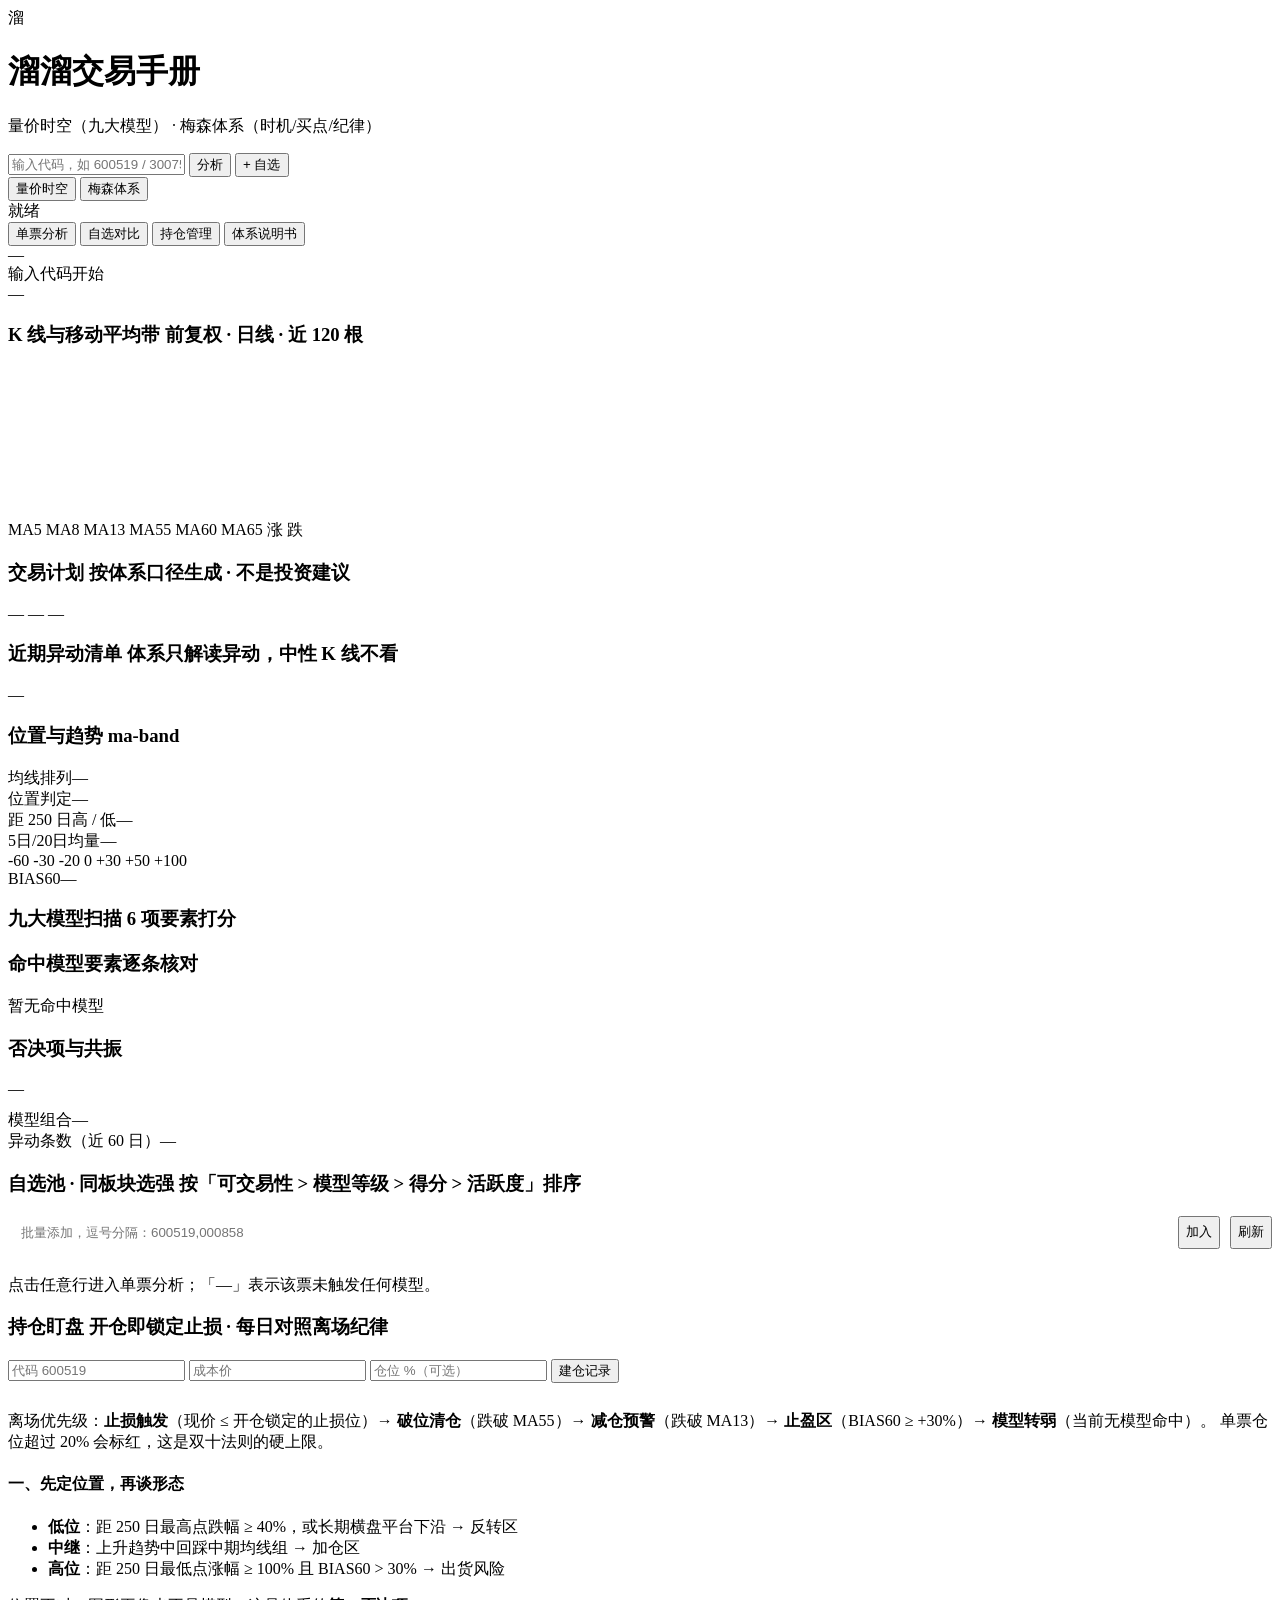
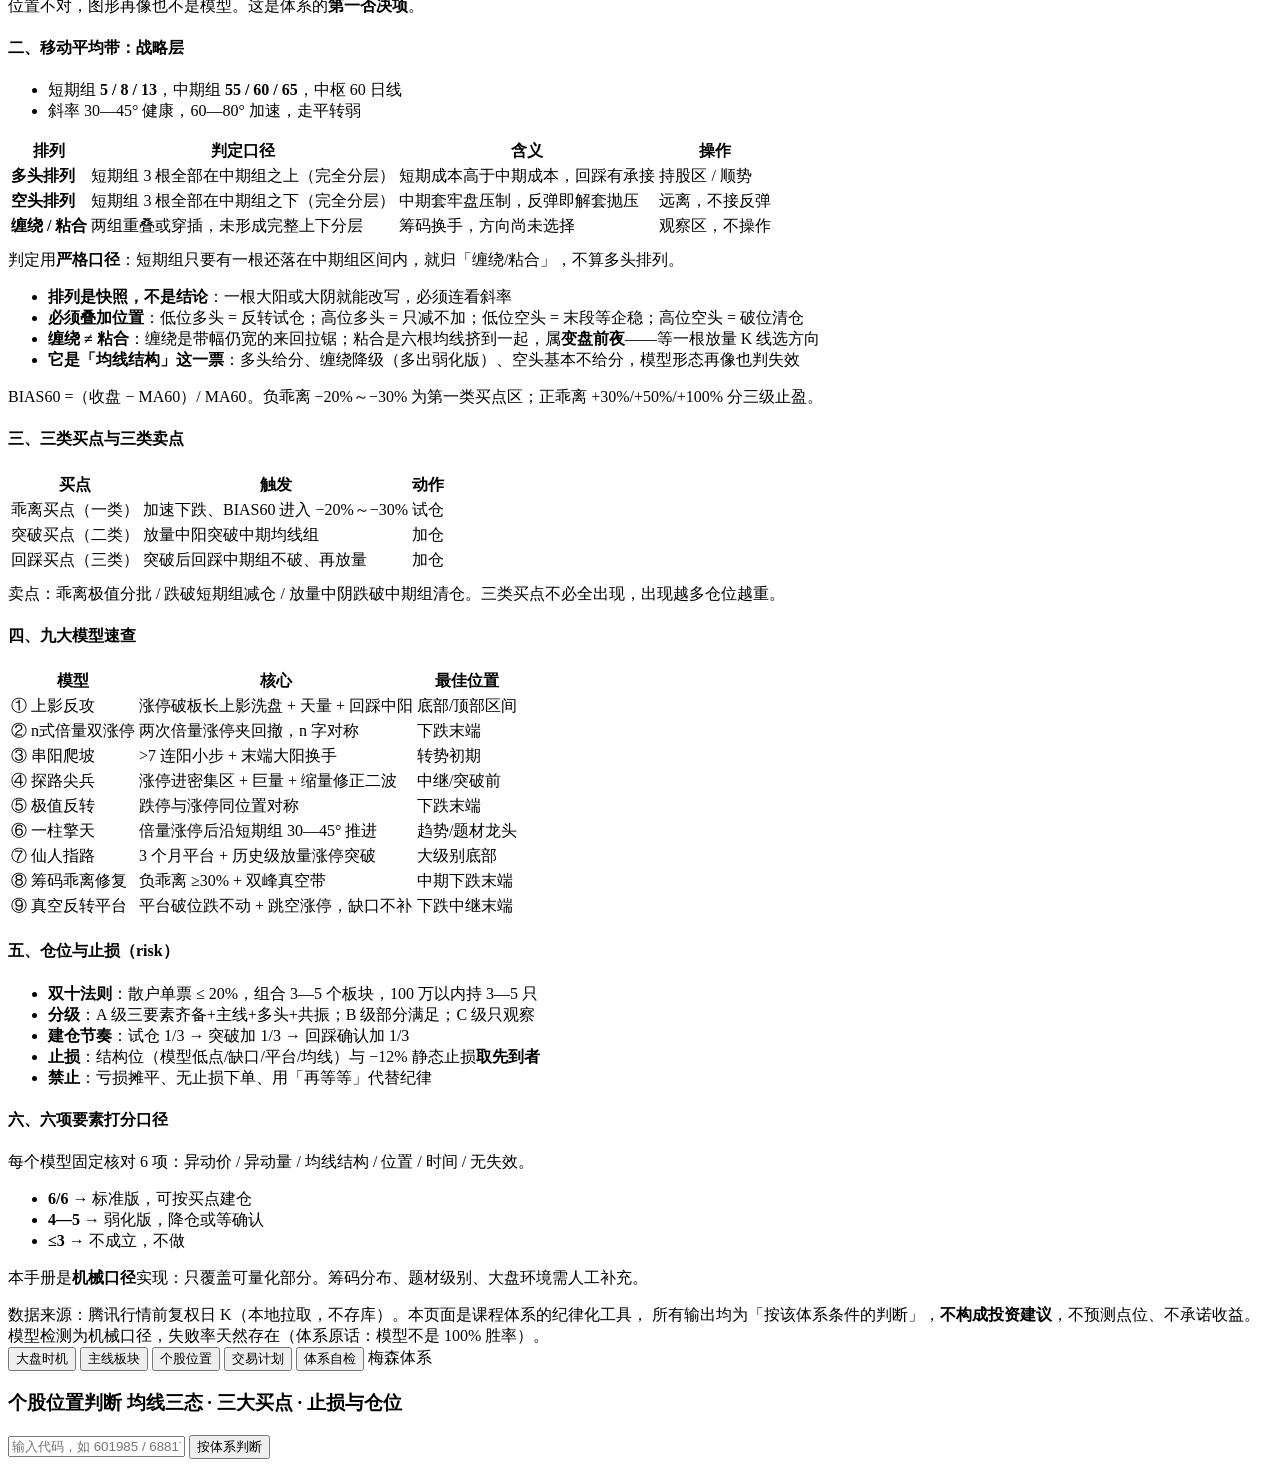
==== dashboard/web/index.html @ 717533e3 "feat(dashboard): 梅森体系网页看板并整合进量价时空看板 - dashboard/ms_engine.py：指数时机/板块持续性/个股位置/计划触发器引擎 - server.py：新增 " ====
<!DOCTYPE html>
<html lang="zh-CN">
<head>
<meta charset="utf-8">
<meta name="viewport" content="width=device-width, initial-scale=1">
<title>溜溜交易手册</title>
<link rel="stylesheet" href="/style.css">
<script>window.onerror=function(m){document.title="JSERR: "+m;};window.addEventListener("unhandledrejection",function(e){document.title="JSREJ: "+e.reason;});</script>
</head>
<body>

<header class="topbar">
  <div class="brand">
    <div class="logo">溜</div>
    <div>
      <h1>溜溜交易手册</h1>
      <p>量价时空（九大模型） · 梅森体系（时机/买点/纪律）</p>
    </div>
  </div>
  <div class="search">
    <input id="codeInput" placeholder="输入代码，如 600519 / 300750 / sh601127" autocomplete="off">
    <button class="primary" id="goBtn">分析</button>
    <button class="ghost" id="addBtn" title="加入自选">+ 自选</button>
  </div>
  <div class="sysswitch" id="sysSwitch">
    <button class="active" data-sys="lf">量价时空</button>
    <button data-sys="ms">梅森体系</button>
  </div>
  <div class="status" id="status">就绪</div>
</header>

<nav class="tabs" id="tabsLf">
  <button class="active" data-view="analysis">单票分析</button>
  <button data-view="watchlist">自选对比</button>
  <button data-view="positions">持仓管理</button>
  <button data-view="system">体系说明书</button>
</nav>

<main>
  <!-- ============ 单票分析 ============ -->
  <section class="view active" id="view-analysis">
    <div class="hero" id="hero">
      <div>
        <div class="title" id="heroName">—</div>
        <div class="code" id="heroCode">输入代码开始</div>
      </div>
      <div id="heroBadge"></div>
      <div class="price mono" id="heroPrice">—</div>
      <div class="chg mono" id="heroChg"></div>
    </div>

    <div class="grid">
      <div class="col">
        <div class="card">
          <h3>K 线与移动平均带 <span class="tag">前复权 · 日线 · 近 120 根</span></h3>
          <div id="chartWrap">
            <canvas id="chart"></canvas>
            <div id="tooltip"></div>
          </div>
          <div class="legend">
            <span><i style="background:#f6c85f"></i>MA5</span>
            <span><i style="background:#e879f9"></i>MA8</span>
            <span><i style="background:#60a5fa"></i>MA13</span>
            <span><i style="background:#34d399"></i>MA55</span>
            <span><i style="background:#fb923c"></i>MA60</span>
            <span><i style="background:#a78bfa"></i>MA65</span>
            <span><i style="background:#f04438"></i>涨</span>
            <span><i style="background:#12b76a"></i>跌</span>
          </div>
        </div>

        <div class="card">
          <h3>交易计划 <span class="tag">按体系口径生成 · 不是投资建议</span></h3>
          <div class="plan-hero">
            <span class="big" id="planDecision">—</span>
            <span class="badge dim" id="planGrade">—</span>
            <span class="badge dim" id="planLevel">—</span>
            <span class="empty-note" id="planReason" style="margin-left:auto;font-size:11.5px"></span>
          </div>
          <div class="plan-rows" id="planRows"></div>
          <div style="margin-top:12px" class="veto" id="planNote"></div>
        </div>

        <div class="card">
          <h3>近期异动清单 <span class="tag">体系只解读异动，中性 K 线不看</span></h3>
          <div id="eventList" class="empty-note">—</div>
        </div>
      </div>

      <div class="col">
        <div class="card">
          <h3>位置与趋势 <span class="tag">ma-band</span></h3>
          <div class="kv"><span>均线排列</span><span id="kvTrend">—</span></div>
          <div class="kv"><span>位置判定</span><span id="kvPos">—</span></div>
          <div class="kv"><span>距 250 日高 / 低</span><span id="kvRange" class="mono">—</span></div>
          <div class="kv"><span>5日/20日均量</span><span id="kvVol" class="mono">—</span></div>
          <div class="gauge">
            <div class="track"><div class="needle" id="biasNeedle" data-v="—"></div></div>
            <div class="marks">
              <span style="left:0%">-60</span>
              <span style="left:18.75%">-30</span>
              <span style="left:25%">-20</span>
              <span style="left:37.5%">0</span>
              <span style="left:56.25%">+30</span>
              <span style="left:68.75%">+50</span>
              <span style="left:100%">+100</span>
            </div>
          </div>
          <div class="kv" style="border:none"><span>BIAS60</span><span id="kvBias" class="mono">—</span></div>
        </div>

        <div class="card">
          <h3>九大模型扫描 <span class="tag">6 项要素打分</span></h3>
          <div class="models" id="modelGrid"></div>
        </div>

        <div class="card" id="checksCard">
          <h3>命中模型要素逐条核对</h3>
          <div class="checks" id="checksList"><span class="empty-note">暂无命中模型</span></div>
        </div>

        <div class="card">
          <h3>否决项与共振</h3>
          <div class="veto" id="vetoBox"><span class="empty-note">—</span></div>
          <div style="margin-top:12px" class="kv"><span>模型组合</span><span id="kvCombo" style="font-weight:500">—</span></div>
          <div class="kv"><span>异动条数（近 60 日）</span><span id="kvEvents" class="mono">—</span></div>
        </div>
      </div>
    </div>

  </section>

  <!-- ============ 自选对比 ============ -->
  <section class="view" id="view-watchlist">
    <div class="card">
      <h3>自选池 · 同板块选强 <span class="tag">按「可交易性 &gt; 模型等级 &gt; 得分 &gt; 活跃度」排序</span></h3>
      <div style="display:flex;gap:10px;margin-bottom:14px;flex-wrap:wrap">
        <input id="wlInput" placeholder="批量添加，逗号分隔：600519,000858" style="flex:1;min-width:240px;background:var(--bg2);border:1px solid var(--line);color:var(--txt);padding:9px 13px;border-radius:9px">
        <button id="wlAddBtn">加入</button>
        <button id="wlRefresh">刷新</button>
      </div>
      <div style="overflow-x:auto"><table class="wl" id="wlTable"></table></div>
      <p class="empty-note" style="margin-top:12px">点击任意行进入单票分析；「—」表示该票未触发任何模型。</p>
    </div>
  </section>

  <!-- ============ 持仓管理 ============ -->
  <section class="view" id="view-positions">
    <div class="card">
      <h3>持仓盯盘 <span class="tag">开仓即锁定止损 · 每日对照离场纪律</span></h3>
      <div class="pos-summary" id="posSummary"></div>
      <div class="pos-form">
        <input id="posCode" placeholder="代码 600519">
        <input id="posCost" placeholder="成本价" inputmode="decimal">
        <input id="posWeight" placeholder="仓位 %（可选）" inputmode="decimal">
        <button class="primary" id="posAdd">建仓记录</button>
      </div>
      <div style="overflow-x:auto;margin-top:14px"><table class="wl" id="posTable"></table></div>
      <p class="empty-note" style="margin-top:14px">
        离场优先级：<b>止损触发</b>（现价 ≤ 开仓锁定的止损位）→ <b>破位清仓</b>（跌破 MA55）→
        <b>减仓预警</b>（跌破 MA13）→ <b>止盈区</b>（BIAS60 ≥ +30%）→ <b>模型转弱</b>（当前无模型命中）。
        单票仓位超过 20% 会标红，这是双十法则的硬上限。
      </p>
    </div>
  </section>

  <!-- ============ 体系说明 ============ -->
  <section class="view sys" id="view-system">
    <div class="sys-grid">
      <div class="card">
        <h4>一、先定位置，再谈形态</h4>
        <ul>
          <li><b>低位</b>：距 250 日最高点跌幅 ≥ 40%，或长期横盘平台下沿 → 反转区</li>
          <li><b>中继</b>：上升趋势中回踩中期均线组 → 加仓区</li>
          <li><b>高位</b>：距 250 日最低点涨幅 ≥ 100% 且 BIAS60 &gt; 30% → 出货风险</li>
        </ul>
        <p>位置不对，图形再像也不是模型。这是体系的<b>第一否决项</b>。</p>
      </div>

      <div class="card">
        <h4>二、移动平均带：战略层</h4>
        <ul>
          <li>短期组 <b>5 / 8 / 13</b>，中期组 <b>55 / 60 / 65</b>，中枢 60 日线</li>
          <li>斜率 30—45° 健康，60—80° 加速，走平转弱</li>
        </ul>
        <table style="margin-top:10px">
          <tr><th>排列</th><th>判定口径</th><th>含义</th><th>操作</th></tr>
          <tr><td><b>多头排列</b></td><td>短期组 3 根全部在中期组之上（完全分层）</td><td>短期成本高于中期成本，回踩有承接</td><td>持股区 / 顺势</td></tr>
          <tr><td><b>空头排列</b></td><td>短期组 3 根全部在中期组之下（完全分层）</td><td>中期套牢盘压制，反弹即解套抛压</td><td>远离，不接反弹</td></tr>
          <tr><td><b>缠绕 / 粘合</b></td><td>两组重叠或穿插，未形成完整上下分层</td><td>筹码换手，方向尚未选择</td><td>观察区，不操作</td></tr>
        </table>
        <p style="margin-top:10px">判定用<b>严格口径</b>：短期组只要有一根还落在中期组区间内，就归「缠绕/粘合」，不算多头排列。</p>
        <ul style="margin-top:8px">
          <li><b>排列是快照，不是结论</b>：一根大阳或大阴就能改写，必须连看斜率</li>
          <li><b>必须叠加位置</b>：低位多头 = 反转试仓；高位多头 = 只减不加；低位空头 = 末段等企稳；高位空头 = 破位清仓</li>
          <li><b>缠绕 ≠ 粘合</b>：缠绕是带幅仍宽的来回拉锯；粘合是六根均线挤到一起，属<b>变盘前夜</b>——等一根放量 K 线选方向</li>
          <li><b>它是「均线结构」这一票</b>：多头给分、缠绕降级（多出弱化版）、空头基本不给分，模型形态再像也判失效</li>
        </ul>
        <p>BIAS60 =（收盘 − MA60）/ MA60。负乖离 −20%～−30% 为第一类买点区；正乖离 +30%/+50%/+100% 分三级止盈。</p>
      </div>

      <div class="card">
        <h4>三、三类买点与三类卖点</h4>
        <table>
          <tr><th>买点</th><th>触发</th><th>动作</th></tr>
          <tr><td>乖离买点（一类）</td><td>加速下跌、BIAS60 进入 −20%～−30%</td><td>试仓</td></tr>
          <tr><td>突破买点（二类）</td><td>放量中阳突破中期均线组</td><td>加仓</td></tr>
          <tr><td>回踩买点（三类）</td><td>突破后回踩中期组不破、再放量</td><td>加仓</td></tr>
        </table>
        <p style="margin-top:10px">卖点：乖离极值分批 / 跌破短期组减仓 / 放量中阴跌破中期组清仓。三类买点不必全出现，出现越多仓位越重。</p>
      </div>

      <div class="card">
        <h4>四、九大模型速查</h4>
        <table>
          <tr><th>模型</th><th>核心</th><th>最佳位置</th></tr>
          <tr><td>① 上影反攻</td><td>涨停破板长上影洗盘 + 天量 + 回踩中阳</td><td>底部/顶部区间</td></tr>
          <tr><td>② n式倍量双涨停</td><td>两次倍量涨停夹回撤，n 字对称</td><td>下跌末端</td></tr>
          <tr><td>③ 串阳爬坡</td><td>&gt;7 连阳小步 + 末端大阳换手</td><td>转势初期</td></tr>
          <tr><td>④ 探路尖兵</td><td>涨停进密集区 + 巨量 + 缩量修正二波</td><td>中继/突破前</td></tr>
          <tr><td>⑤ 极值反转</td><td>跌停与涨停同位置对称</td><td>下跌末端</td></tr>
          <tr><td>⑥ 一柱擎天</td><td>倍量涨停后沿短期组 30—45° 推进</td><td>趋势/题材龙头</td></tr>
          <tr><td>⑦ 仙人指路</td><td>3 个月平台 + 历史级放量涨停突破</td><td>大级别底部</td></tr>
          <tr><td>⑧ 筹码乖离修复</td><td>负乖离 ≥30% + 双峰真空带</td><td>中期下跌末端</td></tr>
          <tr><td>⑨ 真空反转平台</td><td>平台破位跌不动 + 跳空涨停，缺口不补</td><td>下跌中继末端</td></tr>
        </table>
      </div>

      <div class="card">
        <h4>五、仓位与止损（risk）</h4>
        <ul>
          <li><b>双十法则</b>：散户单票 ≤ 20%，组合 3—5 个板块，100 万以内持 3—5 只</li>
          <li><b>分级</b>：A 级三要素齐备+主线+多头+共振；B 级部分满足；C 级只观察</li>
          <li><b>建仓节奏</b>：试仓 1/3 → 突破加 1/3 → 回踩确认加 1/3</li>
          <li><b>止损</b>：结构位（模型低点/缺口/平台/均线）与 −12% 静态止损<b>取先到者</b></li>
          <li><b>禁止</b>：亏损摊平、无止损下单、用「再等等」代替纪律</li>
        </ul>
      </div>

      <div class="card">
        <h4>六、六项要素打分口径</h4>
        <p>每个模型固定核对 6 项：异动价 / 异动量 / 均线结构 / 位置 / 时间 / 无失效。</p>
        <ul>
          <li><b>6/6</b> → 标准版，可按买点建仓</li>
          <li><b>4—5</b> → 弱化版，降仓或等确认</li>
          <li><b>≤3</b> → 不成立，不做</li>
        </ul>
        <p style="margin-top:10px">本手册是<b>机械口径</b>实现：只覆盖可量化部分。筹码分布、题材级别、大盘环境需人工补充。</p>
      </div>
    </div>

    <div class="foot">
      数据来源：腾讯行情前复权日 K（本地拉取，不存库）。本页面是课程体系的纪律化工具，
      所有输出均为「按该体系条件的判断」，<b>不构成投资建议</b>，不预测点位、不承诺收益。
      模型检测为机械口径，失败率天然存在（体系原话：模型不是 100% 胜率）。
    </div>
  </section>

  <!-- ============ 梅森交易体系 ============ -->
  <div id="msRoot" class="hidden">
    <nav class="tabs" id="msTabs">
      <button class="active" data-ms="timing">大盘时机</button>
      <button data-ms="sectors">主线板块</button>
      <button data-ms="stock">个股位置</button>
      <button data-ms="plan">交易计划</button>
      <button data-ms="check">体系自检</button>
      <span class="msstatus" id="msStatus">梅森体系</span>
    </nav>

    <section class="msview active" id="msview-timing">
      <div id="msTimingBody"></div>
    </section>

    <section class="msview" id="msview-sectors">
      <div id="msSectorsBody"></div>
    </section>

    <section class="msview" id="msview-stock">
      <div class="card">
        <h3>个股位置判断 <span class="tag">均线三态 · 三大买点 · 止损与仓位</span></h3>
        <div class="mssearch">
          <input id="msCode" placeholder="输入代码，如 601985 / 688172 / sh600519" autocomplete="off">
          <button class="primary" id="msGoBtn">按体系判断</button>
        </div>
      </div>
      <div id="msStockBody"></div>
    </section>

    <section class="msview" id="msview-plan">
      <div id="msPlanBody"></div>
    </section>

    <section class="msview" id="msview-check">
      <div id="msCheckBody"></div>
    </section>
  </div>
</main>

<div class="toast" id="toast"></div>
<script src="/app.js"></script>
<script src="/ms.js"></script>
</body>
</html>
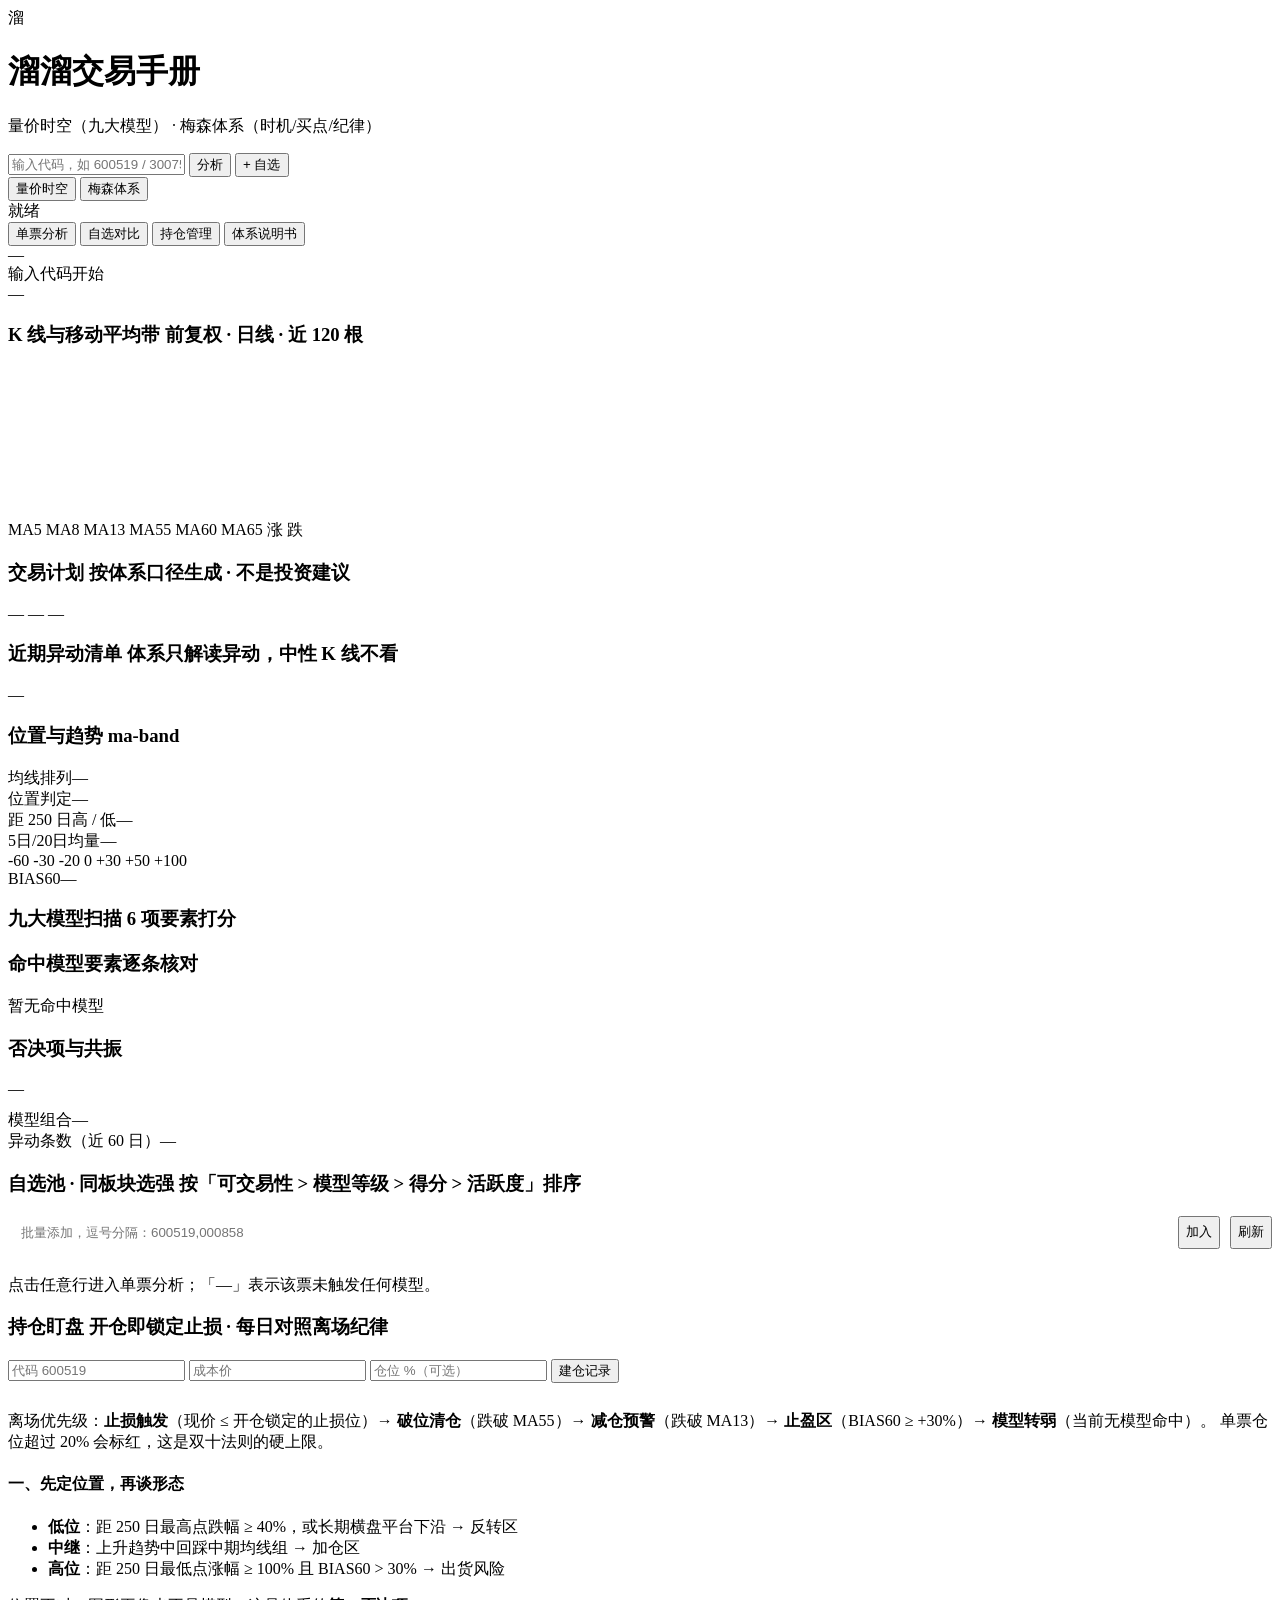
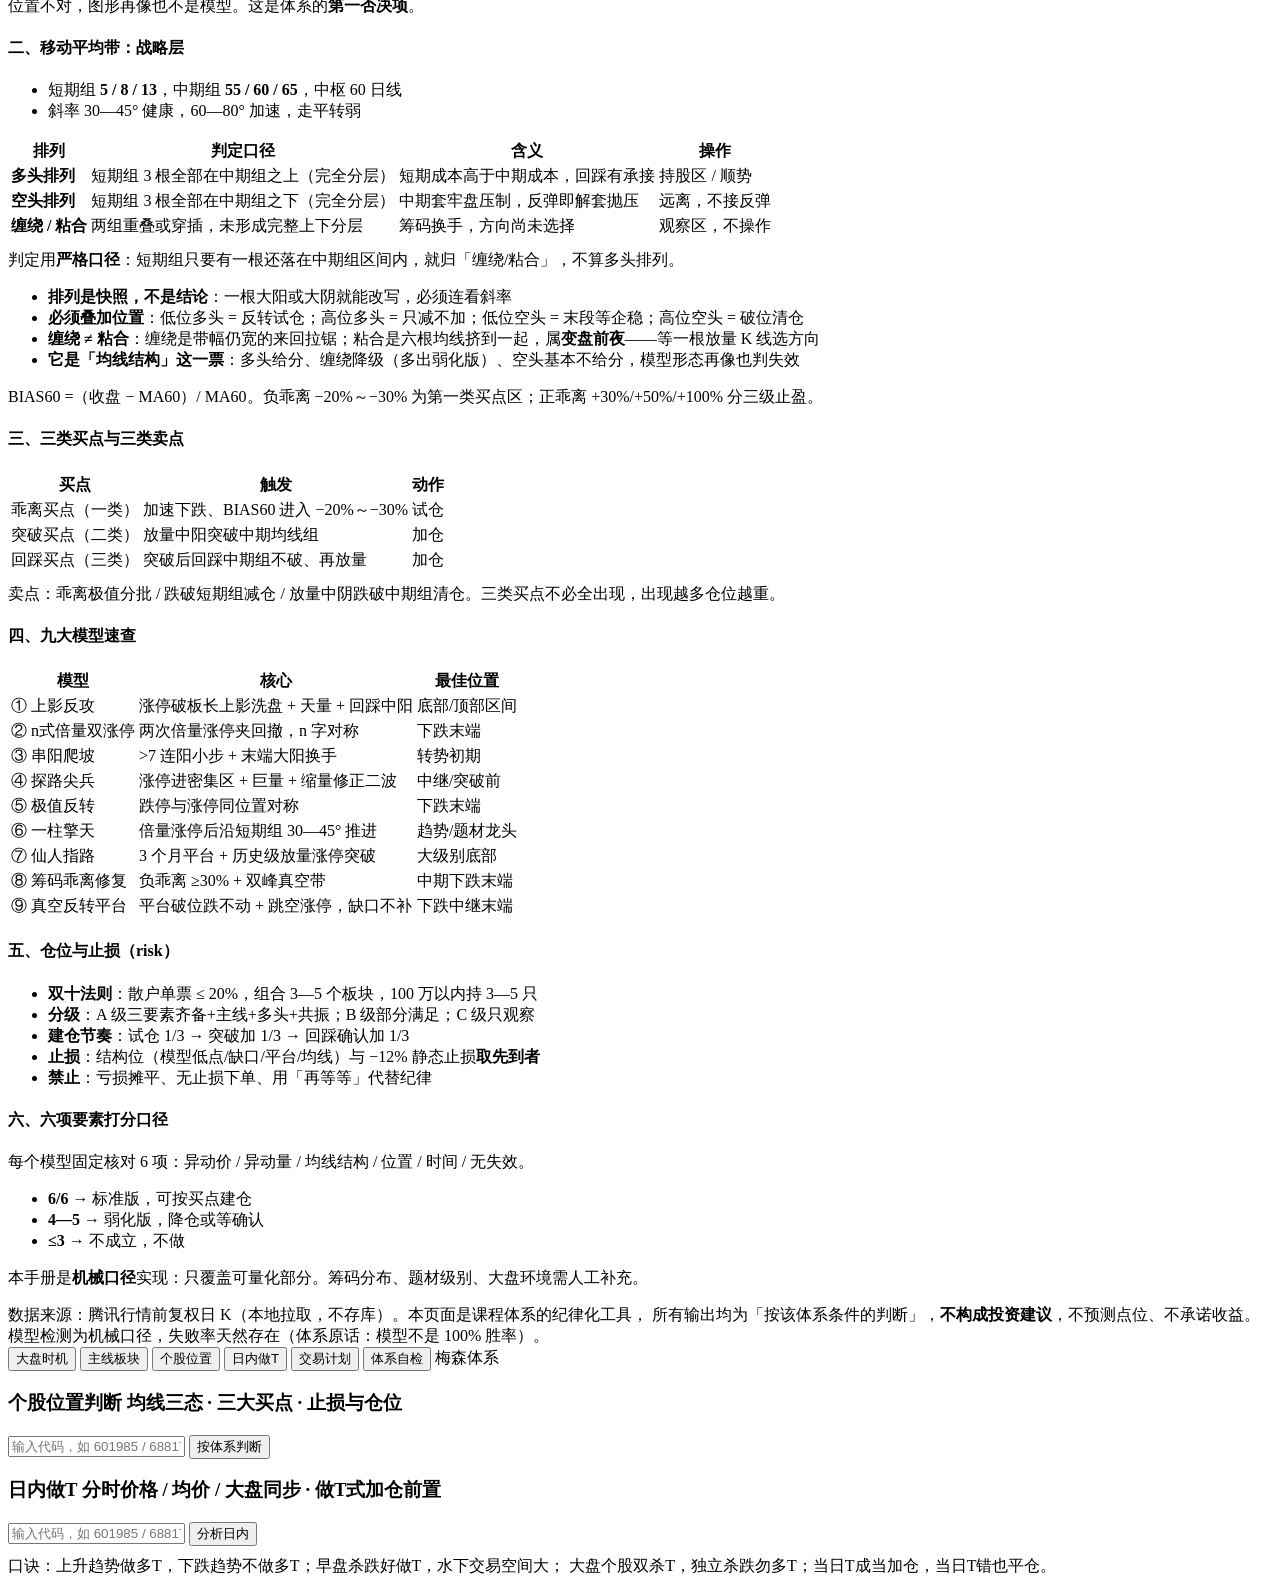
==== commit 301dd27e: "feat(dashboard): 新增「日内做T」页（分时 + 急涨急跌 + 做T式加仓前置） - ms_engine.intraday()：腾讯分时 + 上证分时对齐，算均价/量比/日内位置 - 信" ====
--- a/dashboard/web/index.html
+++ b/dashboard/web/index.html
@@ -262,6 +262,7 @@
       <button class="active" data-ms="timing">大盘时机</button>
       <button data-ms="sectors">主线板块</button>
       <button data-ms="stock">个股位置</button>
+      <button data-ms="intraday">日内做T</button>
       <button data-ms="plan">交易计划</button>
       <button data-ms="check">体系自检</button>
       <span class="msstatus" id="msStatus">梅森体系</span>
@@ -284,6 +285,21 @@
         </div>
       </div>
       <div id="msStockBody"></div>
+    </section>
+
+    <section class="msview" id="msview-intraday">
+      <div class="card">
+        <h3>日内做T <span class="tag">分时价格 / 均价 / 大盘同步 · 做T式加仓前置</span></h3>
+        <div class="mssearch">
+          <input id="msTCode" placeholder="输入代码，如 601985 / 688172" autocomplete="off">
+          <button class="primary" id="msTGo">分析日内</button>
+        </div>
+        <div class="empty-note" style="margin-top:10px">
+          口诀：上升趋势做多T，下跌趋势不做多T；早盘杀跌好做T，水下交易空间大；
+          大盘个股双杀T，独立杀跌勿多T；当日T成当加仓，当日T错也平仓。
+        </div>
+      </div>
+      <div id="msTBody"></div>
     </section>
 
     <section class="msview" id="msview-plan">
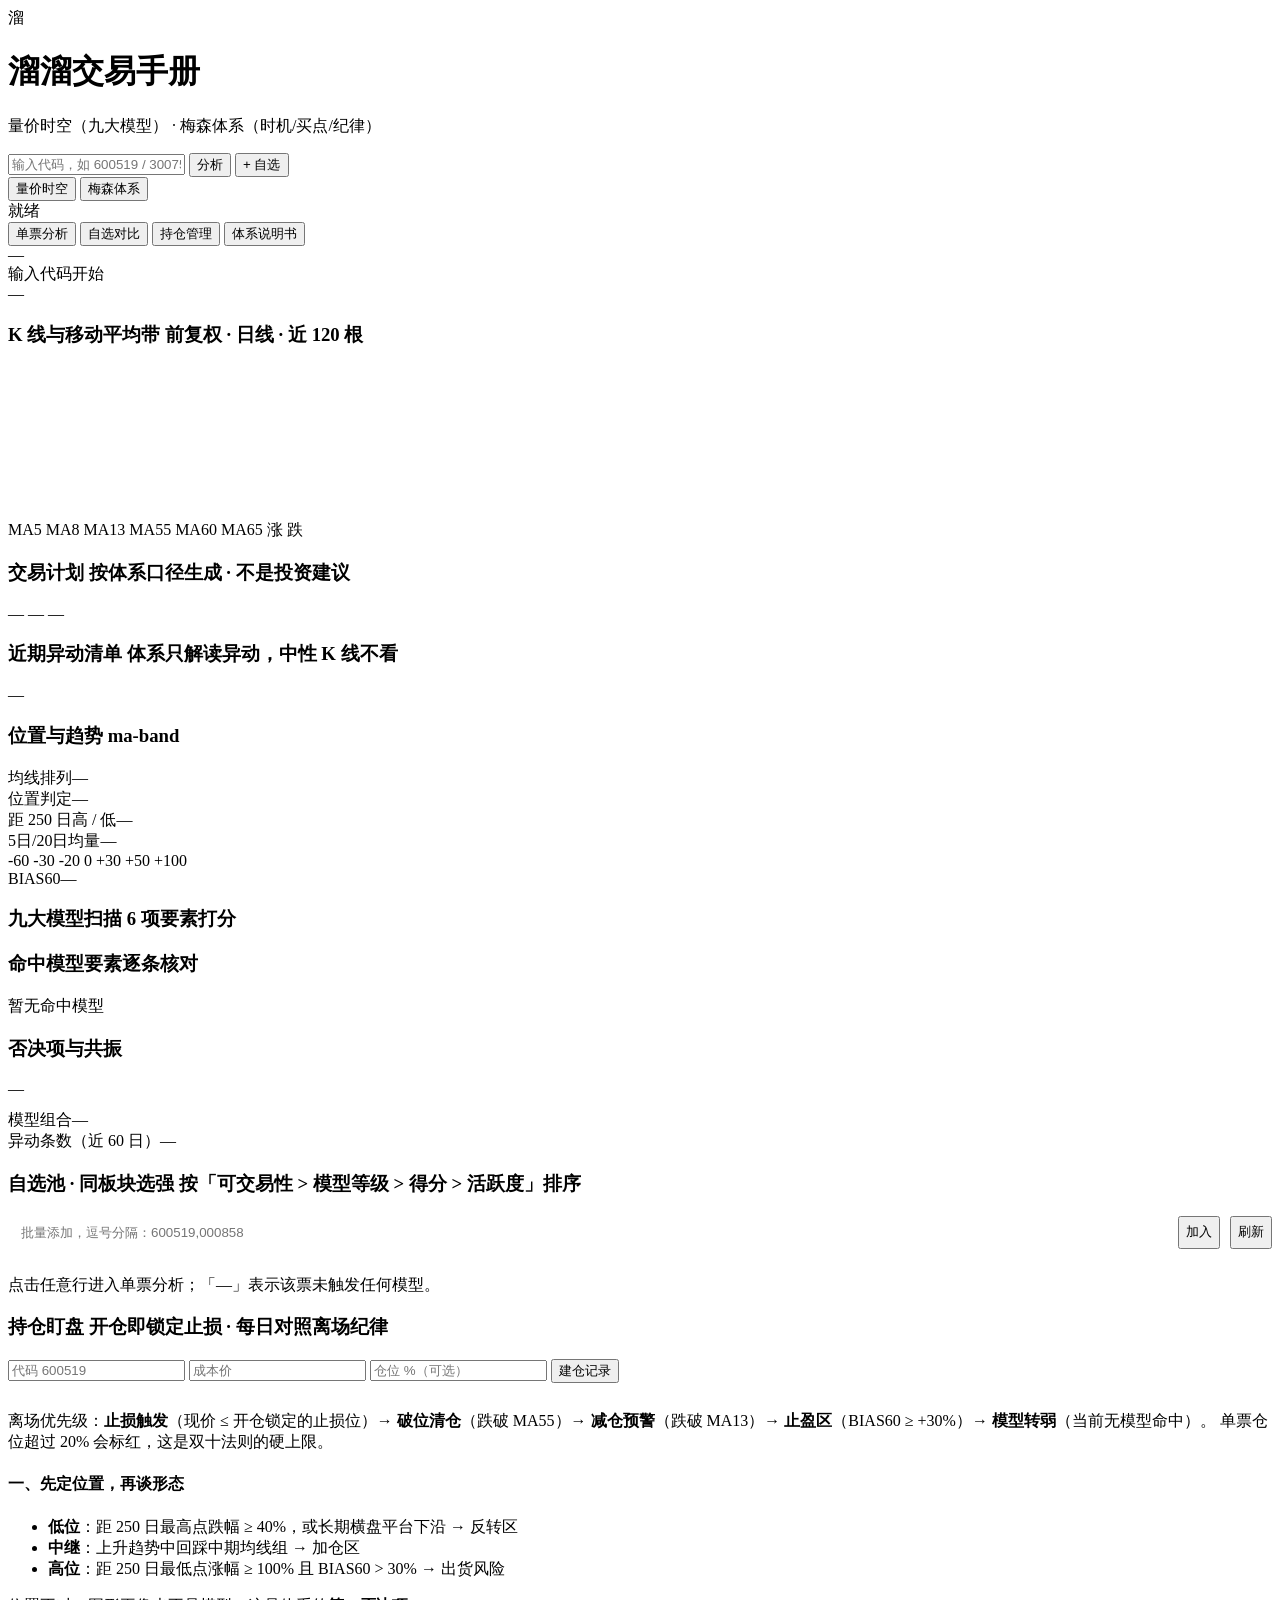
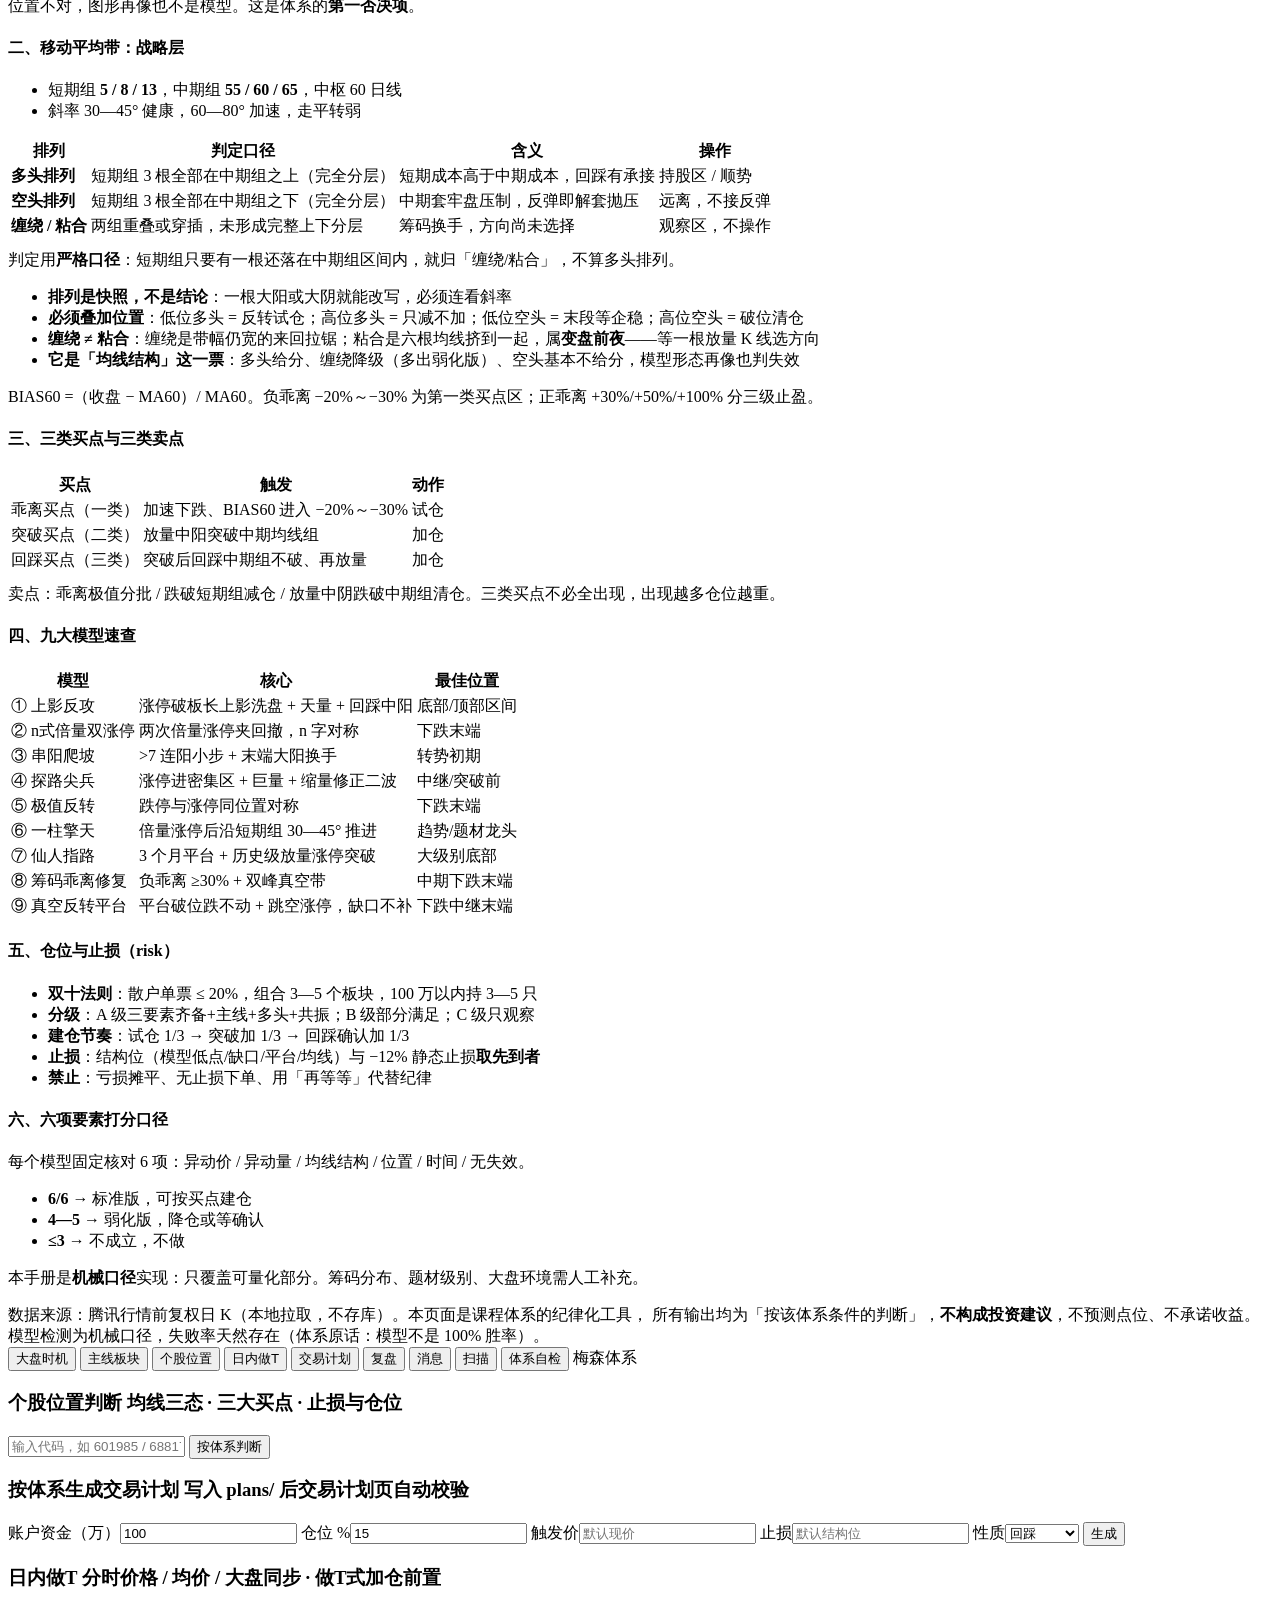
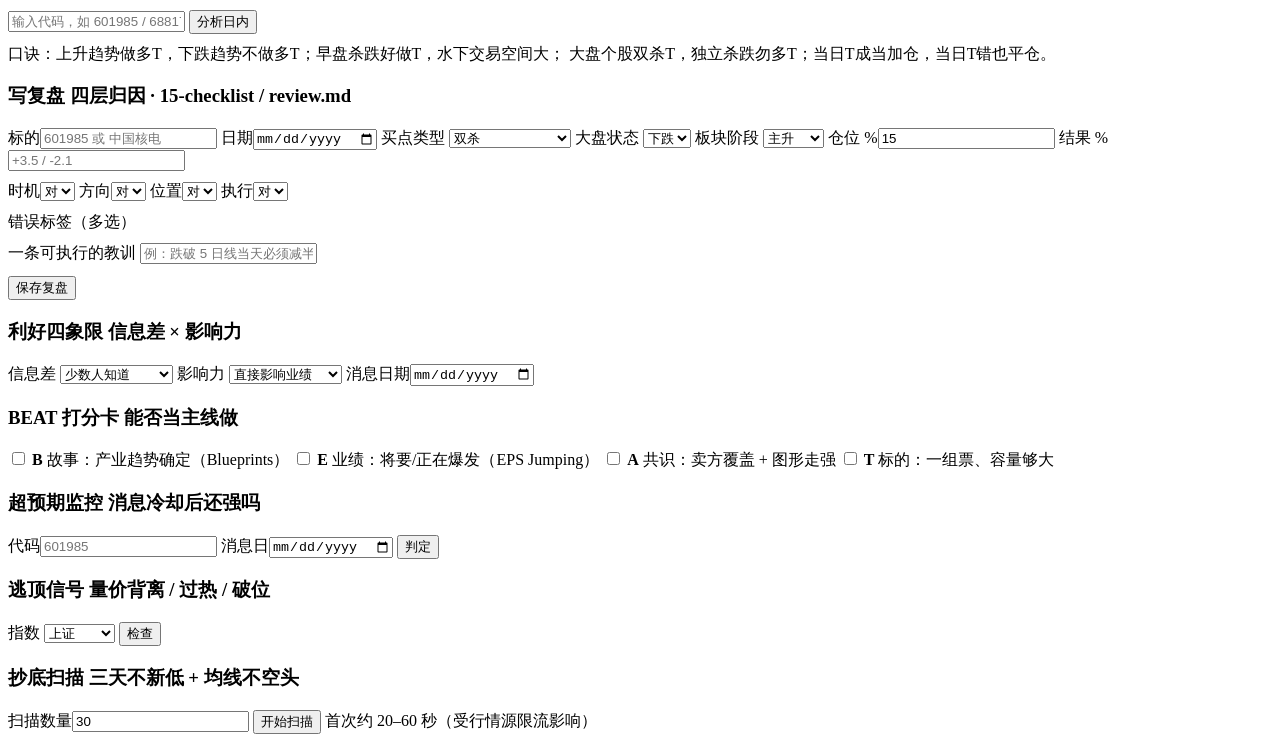
==== commit 0ad1c7ce: "feat(dashboard): 复盘闭环 + 消息工具 + 扫描 + 计划生成（A1/A2/D1-D3/E1-E3/F1） A1 复盘表单落库：标的/日期/买点/大盘/板块阶段/仓位/结果/四层归因" ====
--- a/dashboard/web/index.html
+++ b/dashboard/web/index.html
@@ -264,6 +264,9 @@
       <button data-ms="stock">个股位置</button>
       <button data-ms="intraday">日内做T</button>
       <button data-ms="plan">交易计划</button>
+      <button data-ms="review">复盘</button>
+      <button data-ms="news">消息</button>
+      <button data-ms="scan">扫描</button>
       <button data-ms="check">体系自检</button>
       <span class="msstatus" id="msStatus">梅森体系</span>
     </nav>
@@ -285,6 +288,18 @@
         </div>
       </div>
       <div id="msStockBody"></div>
+      <div class="card">
+        <h3>按体系生成交易计划 <span class="tag">写入 plans/ 后交易计划页自动校验</span></h3>
+        <div class="mscalc" style="margin-top:8px">
+          <label>账户资金（万）<input id="mpAccount" class="mono" value="100"></label>
+          <label>仓位 %<input id="mpWeight" class="mono" value="15"></label>
+          <label>触发价<input id="mpTrigger" class="mono" placeholder="默认现价"></label>
+          <label>止损<input id="mpStop" class="mono" placeholder="默认结构位"></label>
+          <label>性质<select id="mpKind"><option>回踩</option><option>双杀</option><option>当弱不弱</option><option>形态</option><option>抄底</option></select></label>
+          <button class="primary" id="mpGo" style="align-self:flex-end">生成</button>
+        </div>
+        <div id="mpResult" style="margin-top:12px"></div>
+      </div>
     </section>
 
     <section class="msview" id="msview-intraday">
@@ -306,6 +321,101 @@
       <div id="msPlanBody"></div>
     </section>
 
+
+    <section class="msview" id="msview-review">
+      <div class="card">
+        <h3>写复盘 <span class="tag">四层归因 · 15-checklist / review.md</span></h3>
+        <div class="mscalc" style="margin-top:8px">
+          <label>标的<input id="rvCode" placeholder="601985 或 中国核电"></label>
+          <label>日期<input id="rvDate" type="date"></label>
+          <label>买点类型
+            <select id="rvBuy">
+              <option>双杀</option><option>当弱不弱</option><option>回踩</option>
+              <option>形态</option><option>抄底(三天不新低)</option><option>追高</option>
+            </select></label>
+          <label>大盘状态
+            <select id="rvIdx"><option>上涨</option><option selected>下跌</option><option>震荡</option></select></label>
+          <label>板块阶段
+            <select id="rvPhase"><option>主升</option><option>盘整</option><option>回落</option><option>无板块</option></select></label>
+          <label>仓位 %<input id="rvWeight" class="mono" value="15"></label>
+          <label>结果 %<input id="rvPl" class="mono" placeholder="+3.5 / -2.1"></label>
+        </div>
+        <div class="mscalc" style="margin-top:10px">
+          <label>时机<select id="rvL0"><option>对</option><option>错</option></select></label>
+          <label>方向<select id="rvL1"><option>对</option><option>错</option></select></label>
+          <label>位置<select id="rvL2"><option>对</option><option>错</option></select></label>
+          <label>执行<select id="rvL3"><option>对</option><option>错</option></select></label>
+        </div>
+        <div class="mscalc" style="margin-top:10px">
+          <label style="flex:1">错误标签（多选）
+            <div id="rvTags" class="mstags"></div>
+          </label>
+        </div>
+        <div class="mscalc" style="margin-top:10px">
+          <label style="flex:1">一条可执行的教训
+            <input id="rvLesson" placeholder="例：跌破 5 日线当天必须减半仓" style="max-width:none"></label>
+        </div>
+        <div style="margin-top:12px"><button class="primary" id="rvSave">保存复盘</button></div>
+      </div>
+      <div id="rvStats"></div>
+      <div id="rvList"></div>
+    </section>
+
+    <section class="msview" id="msview-news">
+      <div class="card">
+        <h3>利好四象限 <span class="tag">信息差 × 影响力</span></h3>
+        <div class="mscalc" style="margin-top:8px">
+          <label>信息差
+            <select id="nzGap"><option value="few">少数人知道</option><option value="all">大多数人都知道</option></select></label>
+          <label>影响力
+            <select id="nzImpact"><option value="eps">直接影响业绩</option><option value="mood">只影响行业情绪</option></select></label>
+          <label>消息日期<input id="nzDate" type="date"></label>
+        </div>
+        <div id="nzResult" style="margin-top:12px"></div>
+      </div>
+      <div class="card">
+        <h3>BEAT 打分卡 <span class="tag">能否当主线做</span></h3>
+        <div class="msbeats">
+          <label><input type="checkbox" id="beatB" data-beat="B"> <b>B</b> 故事：产业趋势确定（Blueprints）</label>
+          <label><input type="checkbox" id="beatE" data-beat="E"> <b>E</b> 业绩：将要/正在爆发（EPS Jumping）</label>
+          <label><input type="checkbox" id="beatA" data-beat="A"> <b>A</b> 共识：卖方覆盖 + 图形走强</label>
+          <label><input type="checkbox" id="beatT" data-beat="T"> <b>T</b> 标的：一组票、容量够大</label>
+        </div>
+        <div id="beatResult" style="margin-top:12px"></div>
+      </div>
+      <div class="card">
+        <h3>超预期监控 <span class="tag">消息冷却后还强吗</span></h3>
+        <div class="mscalc" style="margin-top:8px">
+          <label>代码<input id="seCode" placeholder="601985"></label>
+          <label>消息日<input id="seDate" type="date"></label>
+          <button class="primary" id="seGo" style="align-self:flex-end">判定</button>
+        </div>
+        <div id="seResult" style="margin-top:12px"></div>
+      </div>
+    </section>
+
+    <section class="msview" id="msview-scan">
+      <div id="scanSent"></div>
+      <div class="card">
+        <h3>逃顶信号 <span class="tag">量价背离 / 过热 / 破位</span></h3>
+        <div class="mscalc" style="margin-top:8px">
+          <label>指数
+            <select id="tpIdx"><option>上证</option><option>深成</option><option>创业板</option><option>科创50</option><option>沪深300</option></select></label>
+          <button class="ghost" id="tpGo" style="align-self:flex-end">检查</button>
+        </div>
+        <div id="tpResult" style="margin-top:12px"></div>
+      </div>
+      <div class="card">
+        <h3>抄底扫描 <span class="tag">三天不新低 + 均线不空头</span></h3>
+        <div class="mscalc" style="margin-top:8px">
+          <label>扫描数量<input id="bsLimit" class="mono" value="30"></label>
+          <button class="primary" id="bsGo" style="align-self:flex-end">开始扫描</button>
+          <span class="empty-note" style="align-self:center">首次约 20–60 秒（受行情源限流影响）</span>
+        </div>
+        <div id="bsResult" style="margin-top:12px"></div>
+      </div>
+    </section>
+
     <section class="msview" id="msview-check">
       <div id="msCheckBody"></div>
     </section>
@@ -315,5 +425,6 @@
 <div class="toast" id="toast"></div>
 <script src="/app.js"></script>
 <script src="/ms.js"></script>
+<script src="/ms2.js"></script>
 </body>
 </html>
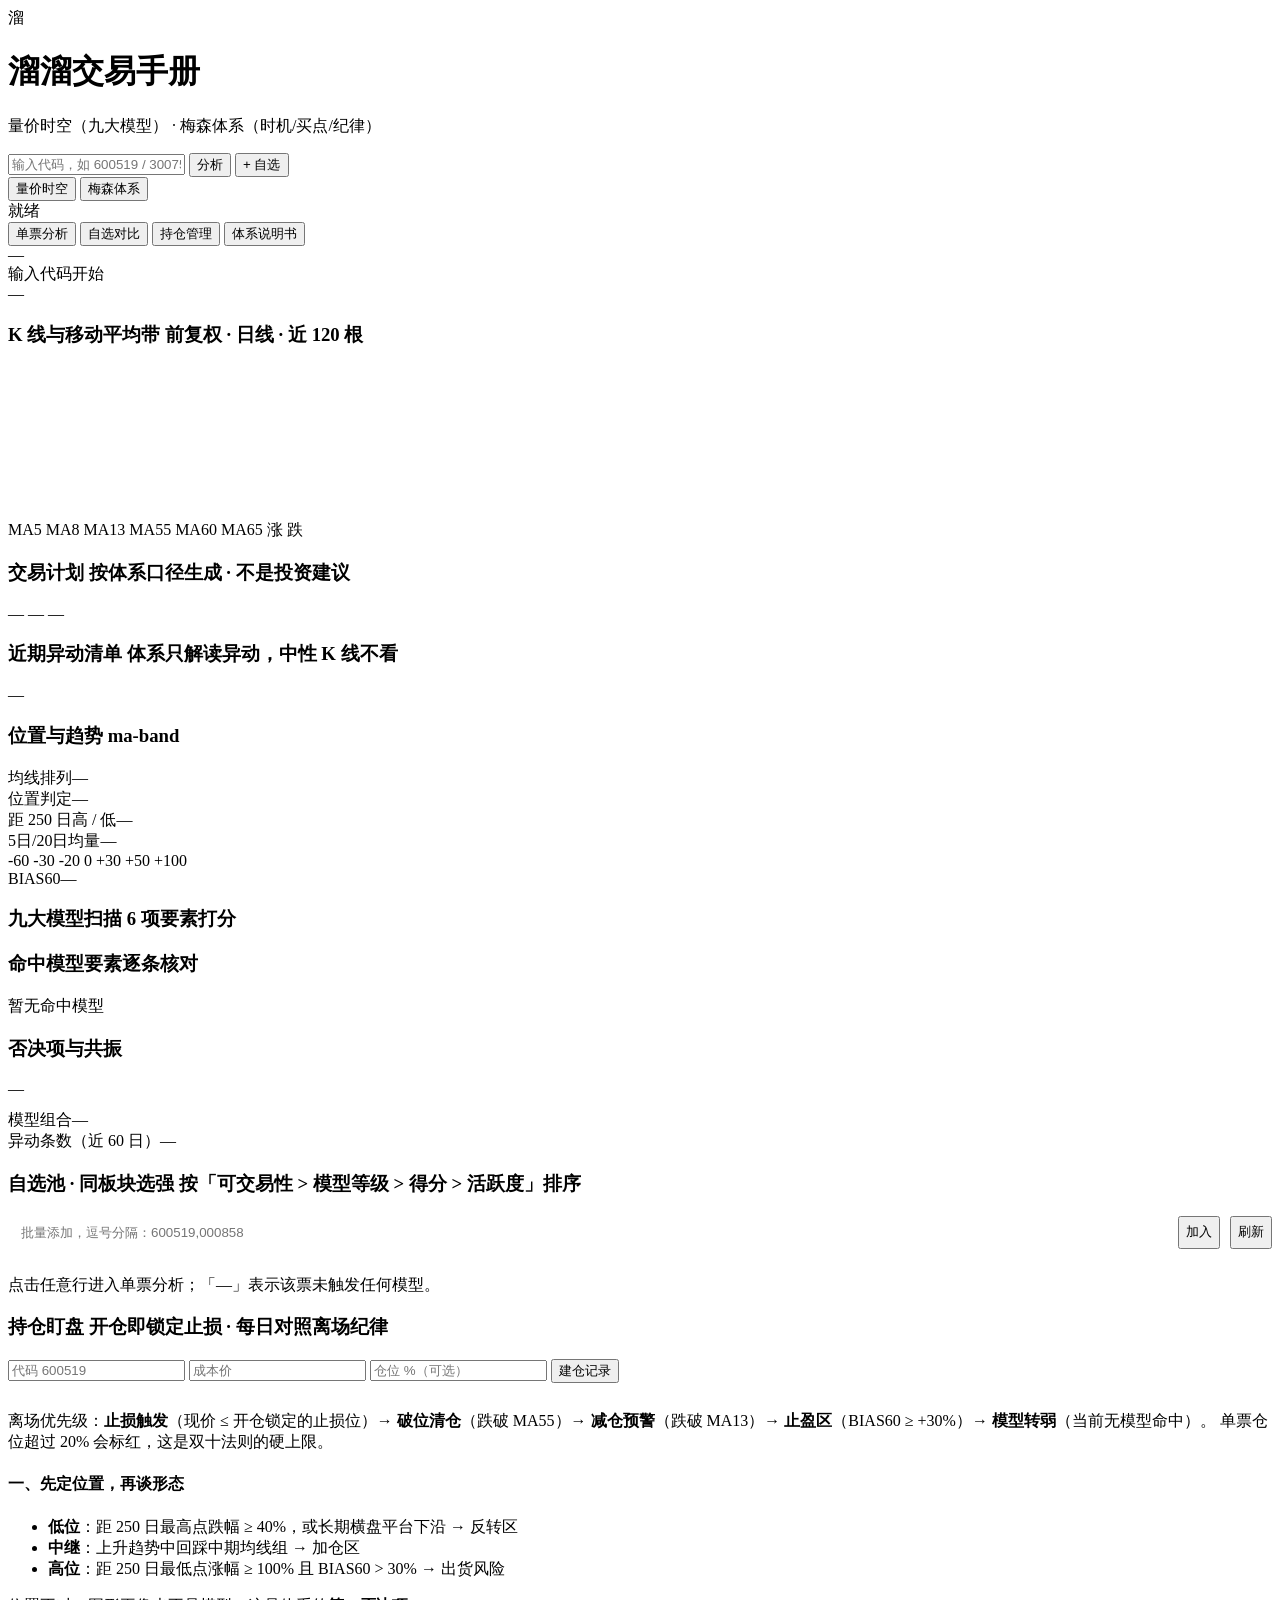
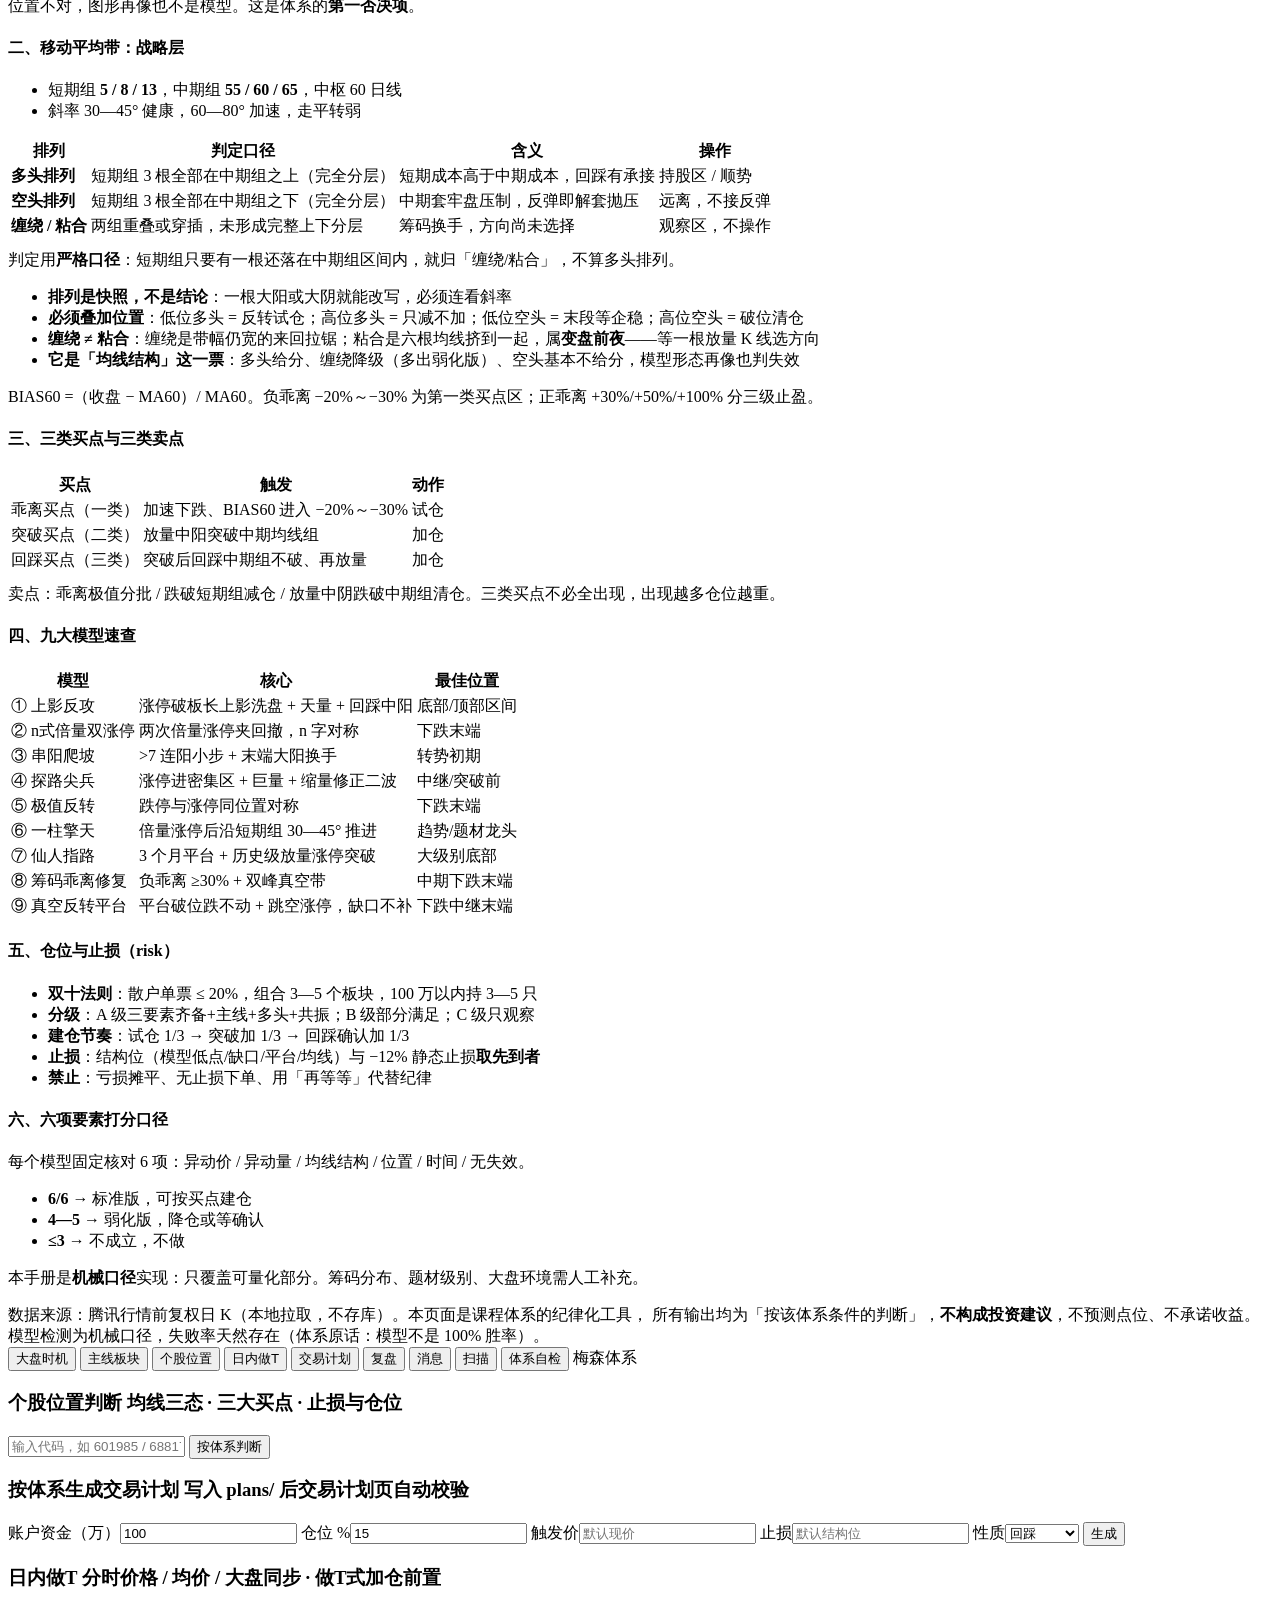
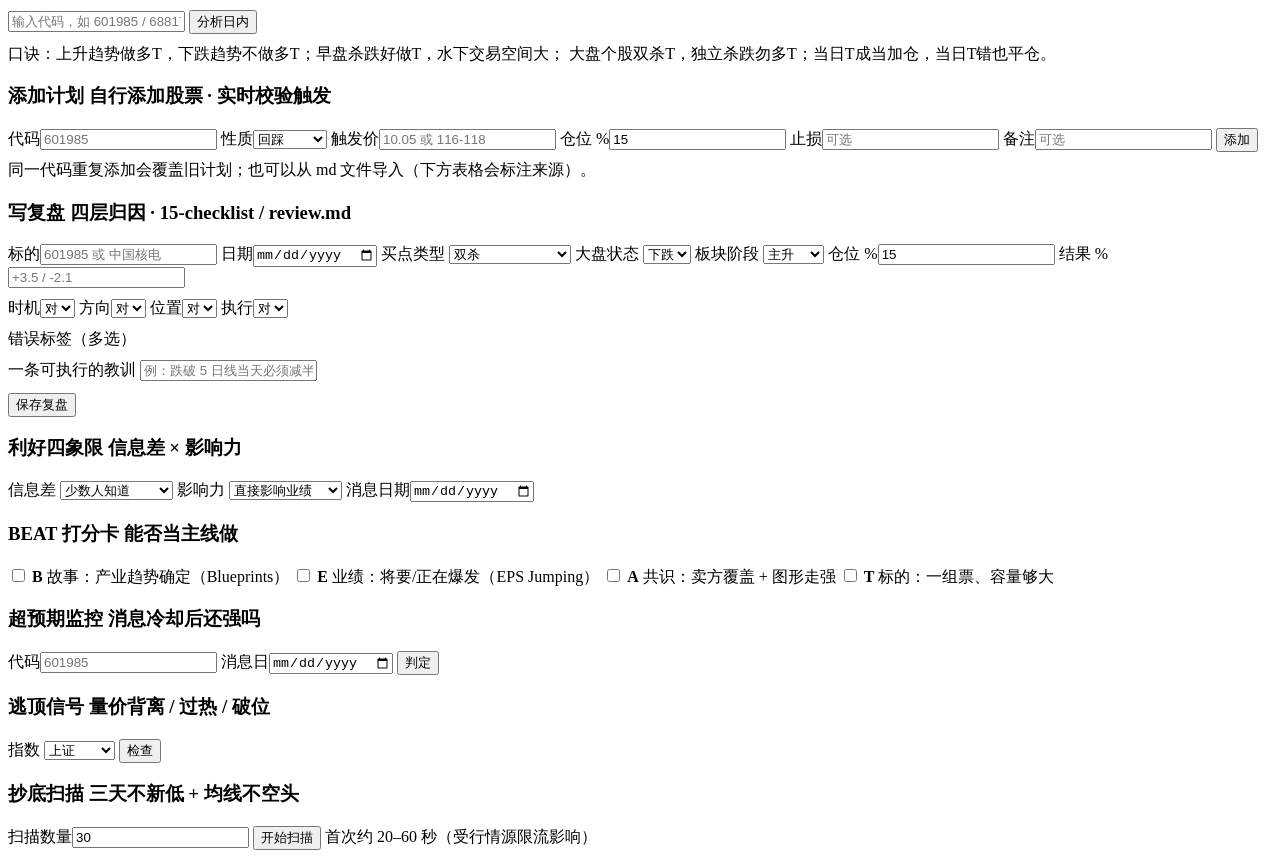
==== commit d6b0afc2: "feat(dashboard): 交易计划改为「自行添加股票」 - 新增 data/ms_plans.json：手动添加（代码/性质/触发价/仓位/止损/备注），同代码覆盖 - 交易计划页：顶部添加表" ====
--- a/dashboard/web/index.html
+++ b/dashboard/web/index.html
@@ -318,6 +318,20 @@
     </section>
 
     <section class="msview" id="msview-plan">
+      <div class="card">
+        <h3>添加计划 <span class="tag">自行添加股票 · 实时校验触发</span></h3>
+        <div class="mscalc" style="margin-top:8px">
+          <label>代码<input id="plCode" placeholder="601985"></label>
+          <label>性质<select id="plKind"><option>回踩</option><option>双杀</option><option>当弱不弱</option>
+            <option>形态</option><option>抄底</option><option>条件单</option></select></label>
+          <label>触发价<input id="plTrigger" placeholder="10.05 或 116-118"></label>
+          <label>仓位 %<input id="plWeight" class="mono" value="15"></label>
+          <label>止损<input id="plStop" placeholder="可选"></label>
+          <label>备注<input id="plNote" placeholder="可选"></label>
+          <button class="primary" id="plAdd" style="align-self:flex-end">添加</button>
+        </div>
+        <div class="empty-note" style="margin-top:8px">同一代码重复添加会覆盖旧计划；也可以从 md 文件导入（下方表格会标注来源）。</div>
+      </div>
       <div id="msPlanBody"></div>
     </section>
 
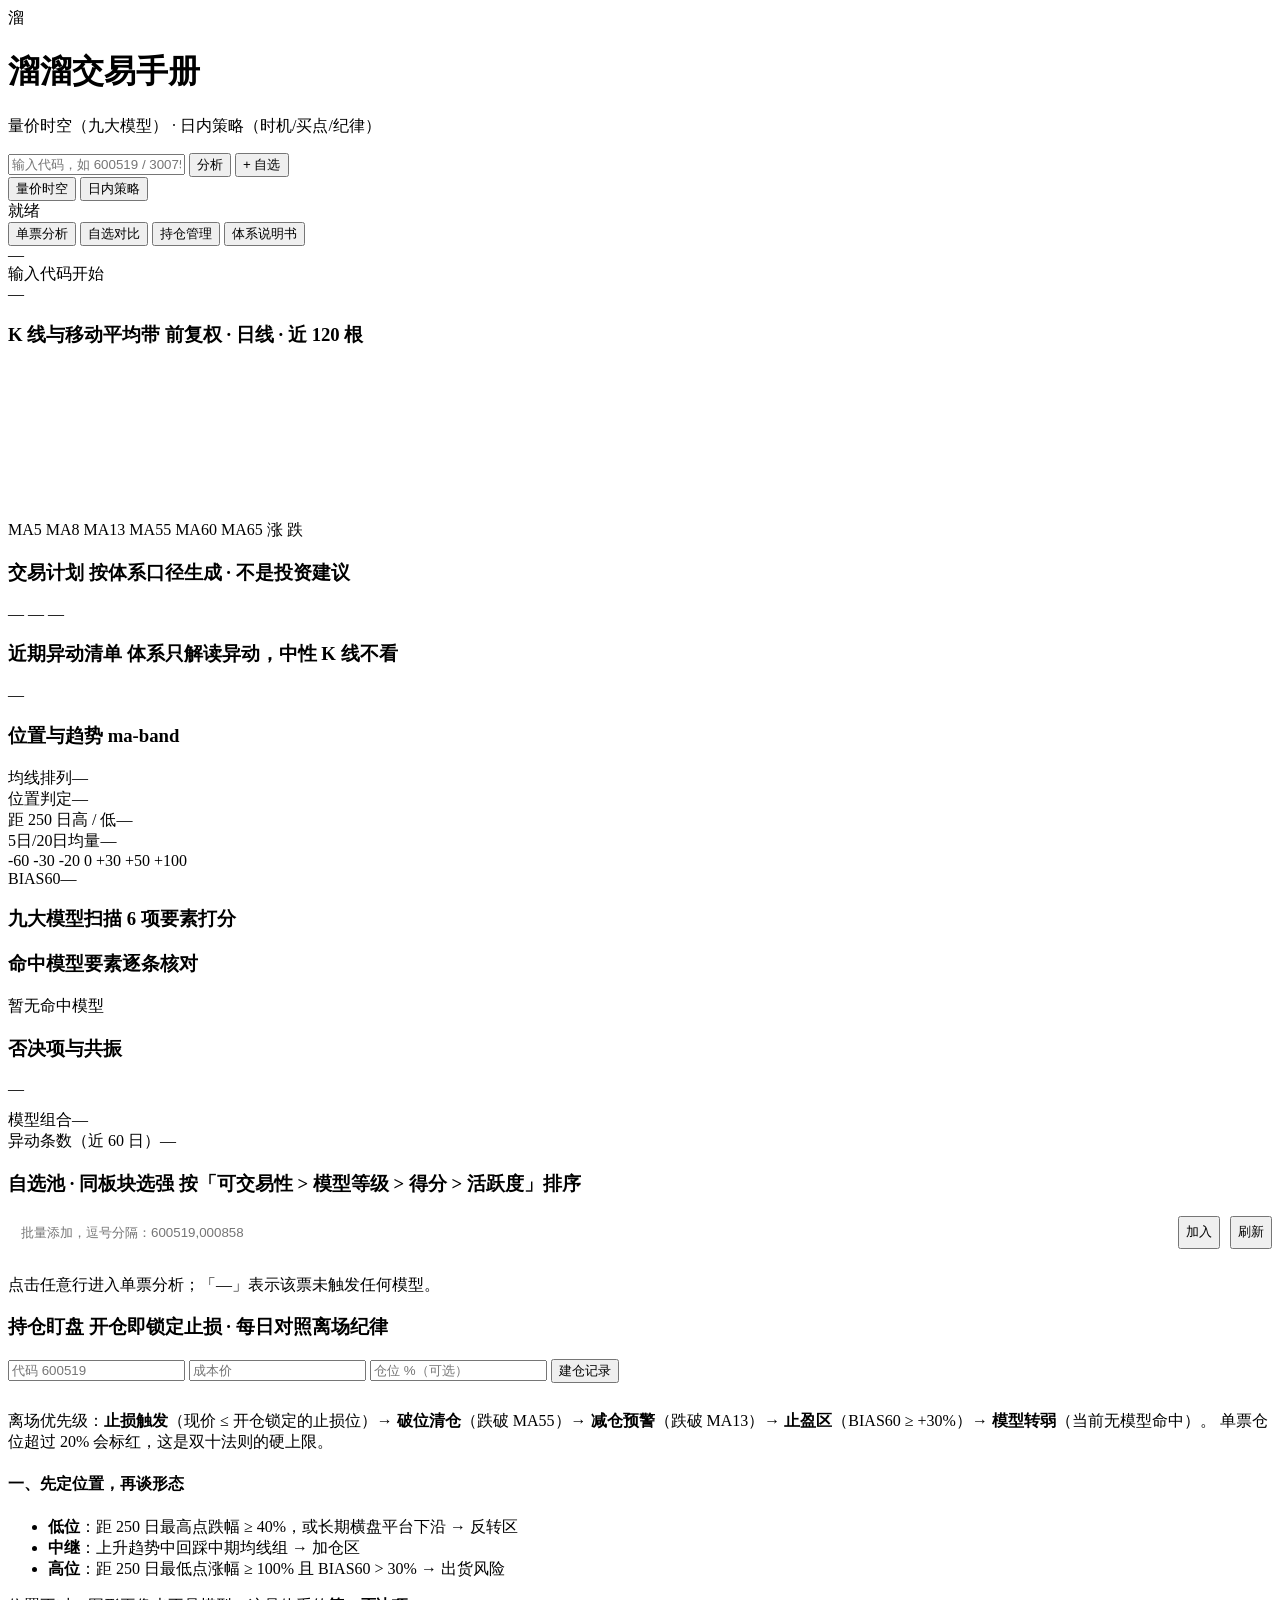
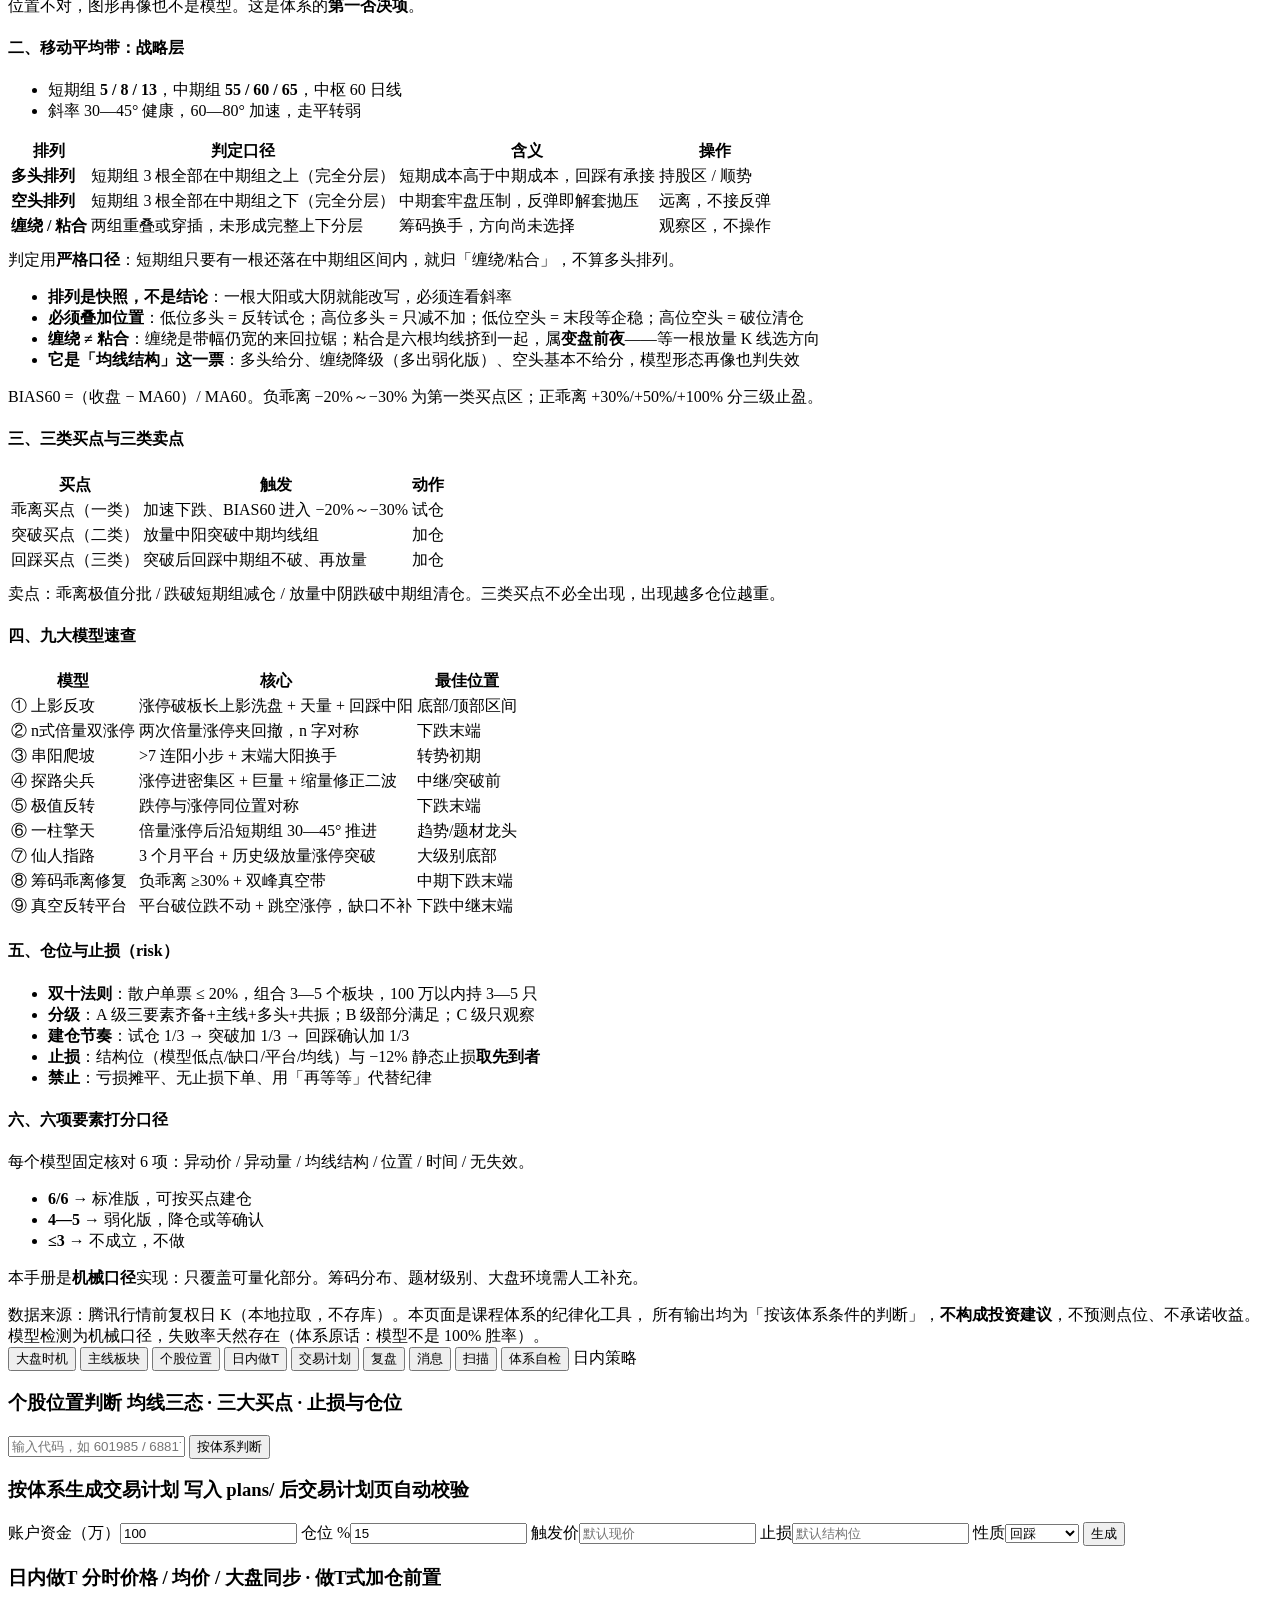
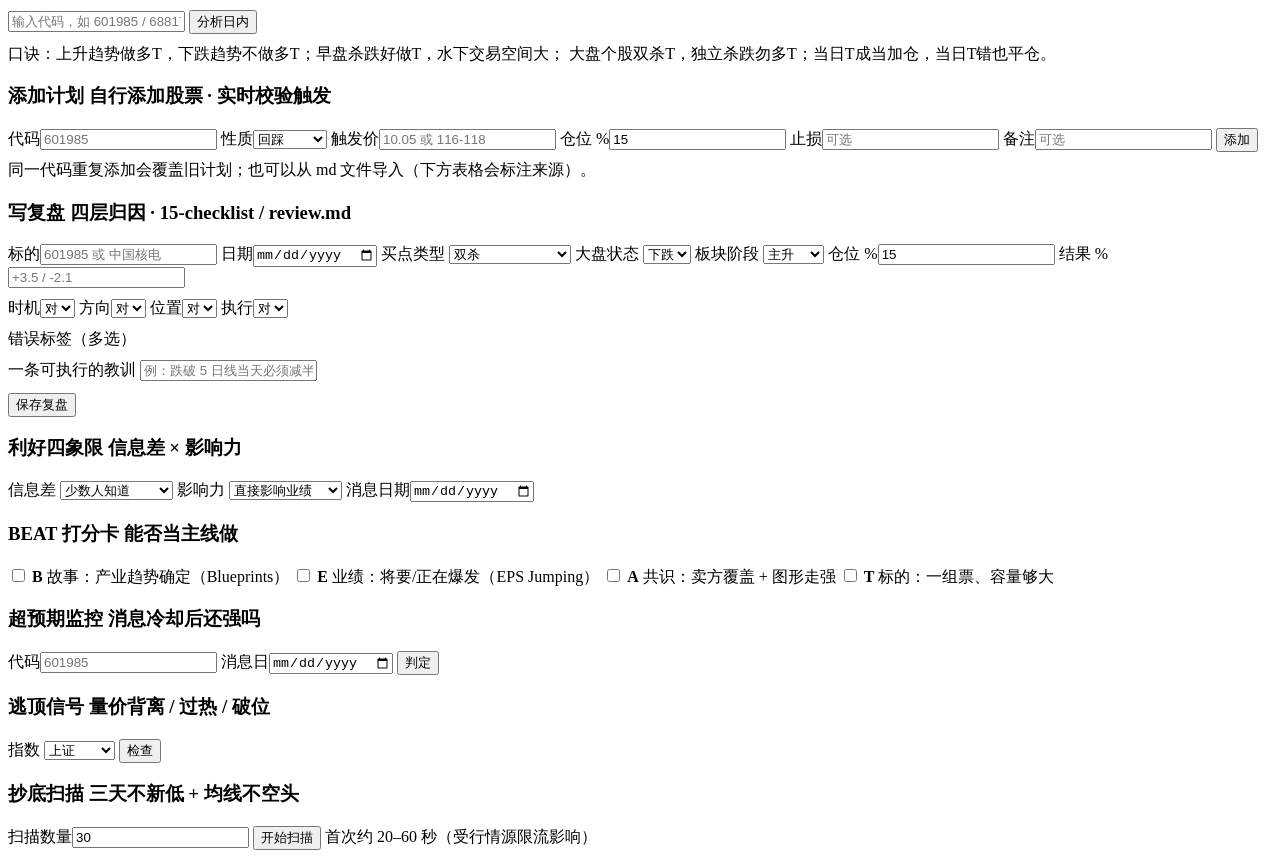
==== commit 09631bf7: "chore(dashboard): 界面文案「梅森体系」→「日内策略」" ====
--- a/dashboard/web/index.html
+++ b/dashboard/web/index.html
@@ -14,7 +14,7 @@
     <div class="logo">溜</div>
     <div>
       <h1>溜溜交易手册</h1>
-      <p>量价时空（九大模型） · 梅森体系（时机/买点/纪律）</p>
+      <p>量价时空（九大模型） · 日内策略（时机/买点/纪律）</p>
     </div>
   </div>
   <div class="search">
@@ -24,7 +24,7 @@
   </div>
   <div class="sysswitch" id="sysSwitch">
     <button class="active" data-sys="lf">量价时空</button>
-    <button data-sys="ms">梅森体系</button>
+    <button data-sys="ms">日内策略</button>
   </div>
   <div class="status" id="status">就绪</div>
 </header>
@@ -256,7 +256,7 @@
     </div>
   </section>
 
-  <!-- ============ 梅森交易体系 ============ -->
+  <!-- ============ 日内策略 ============ -->
   <div id="msRoot" class="hidden">
     <nav class="tabs" id="msTabs">
       <button class="active" data-ms="timing">大盘时机</button>
@@ -268,7 +268,7 @@
       <button data-ms="news">消息</button>
       <button data-ms="scan">扫描</button>
       <button data-ms="check">体系自检</button>
-      <span class="msstatus" id="msStatus">梅森体系</span>
+      <span class="msstatus" id="msStatus">日内策略</span>
     </nav>
 
     <section class="msview active" id="msview-timing">
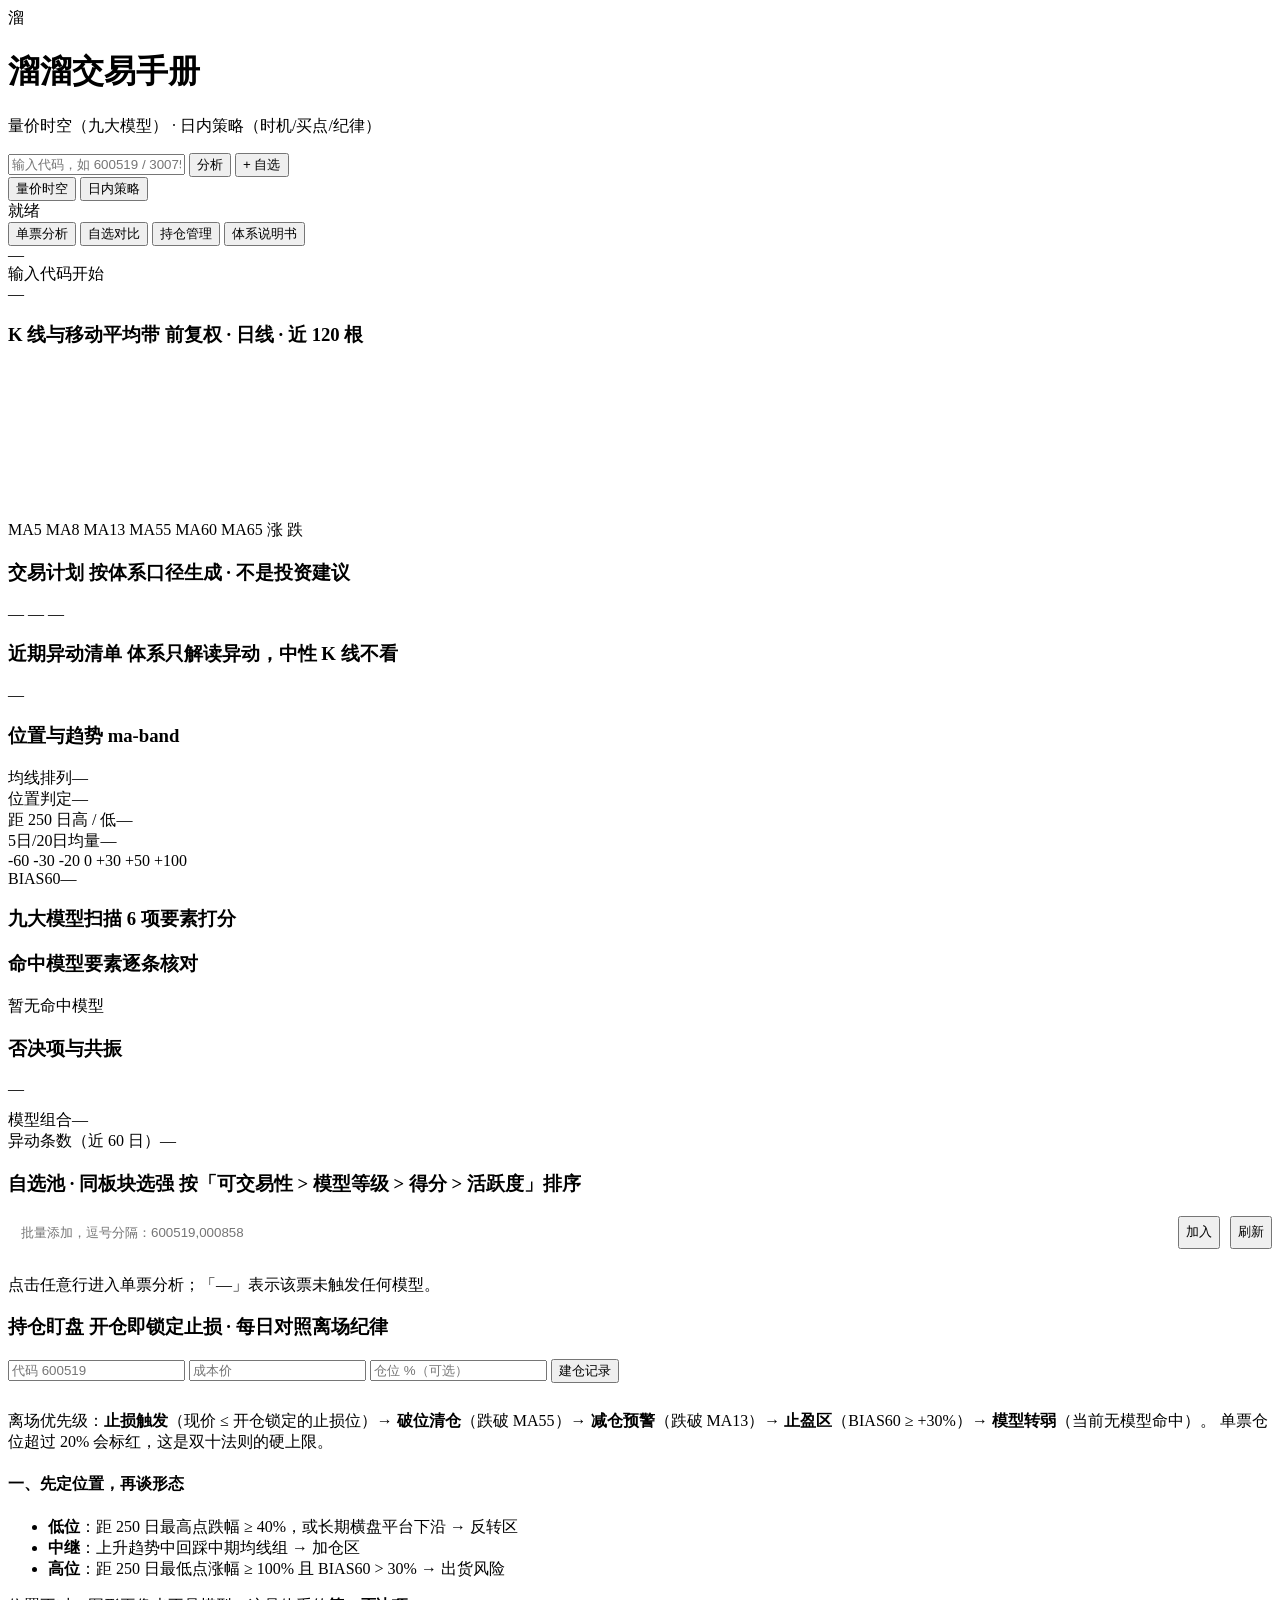
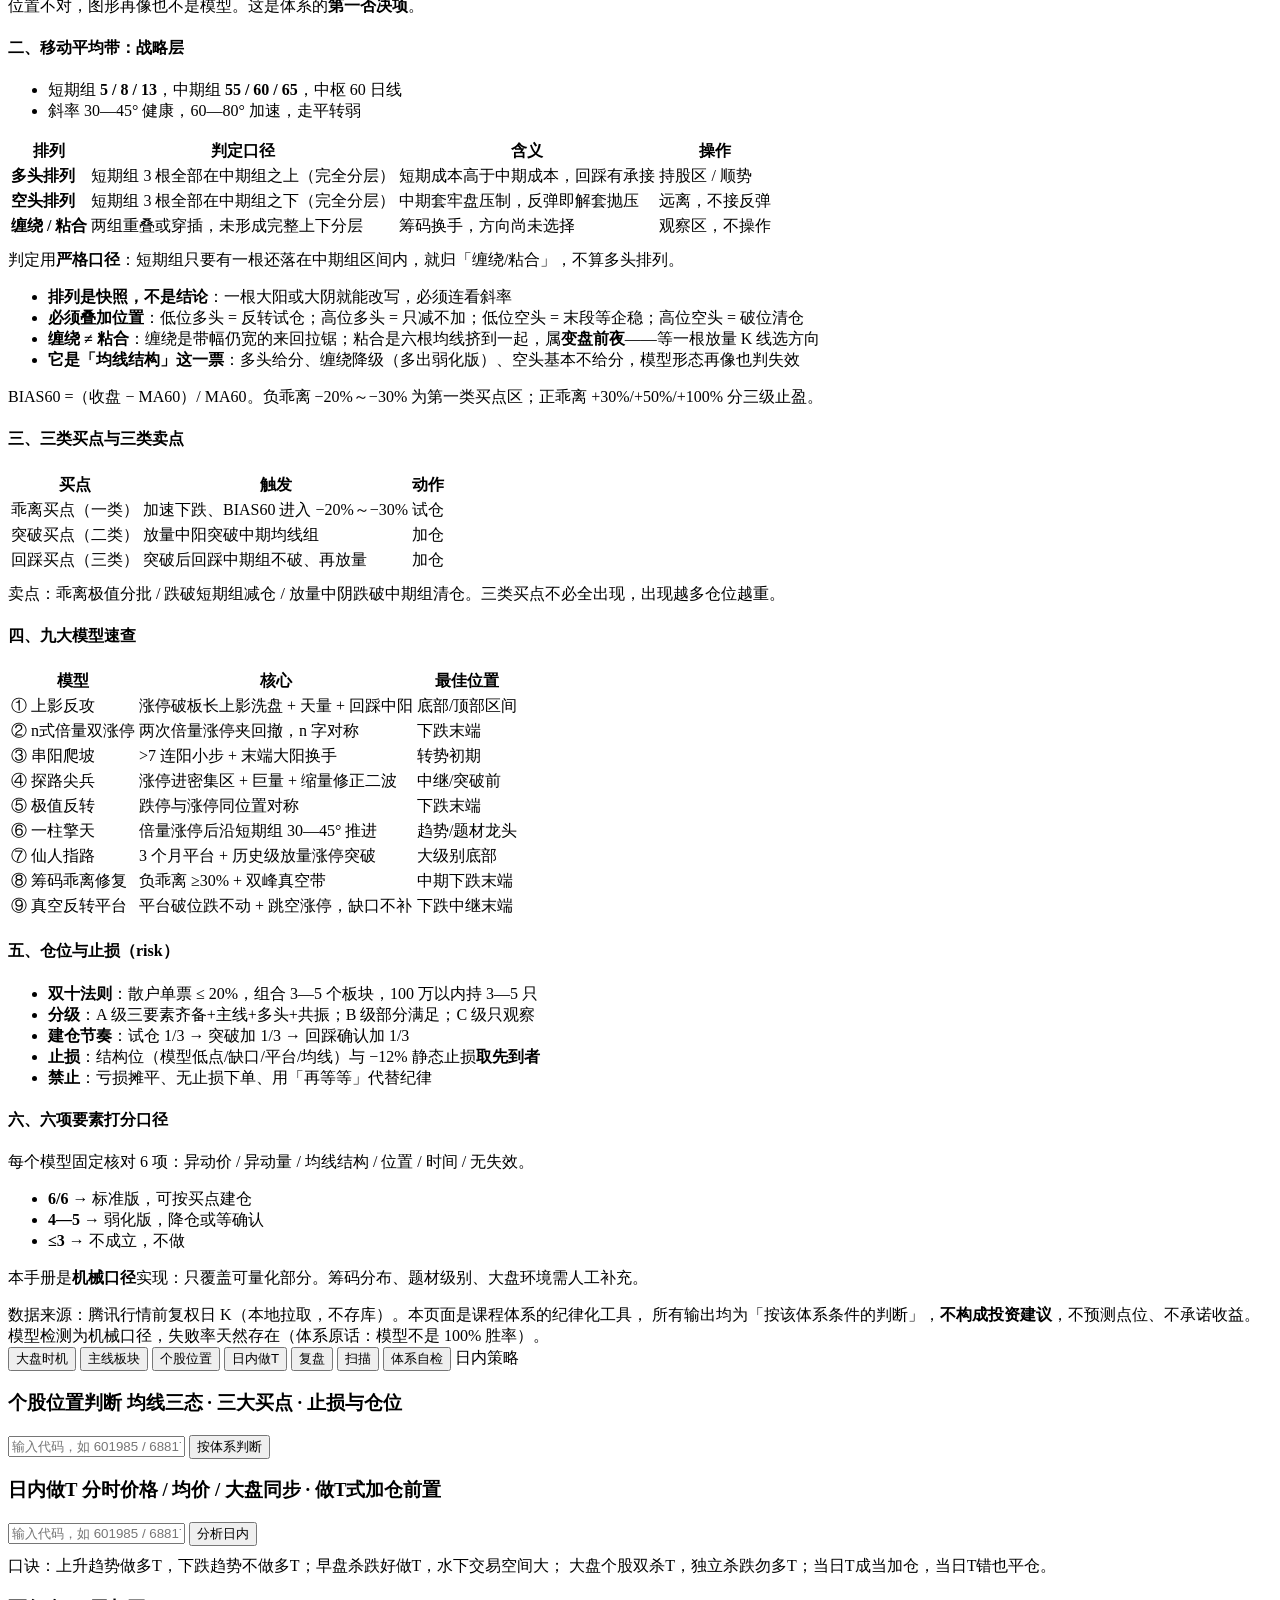
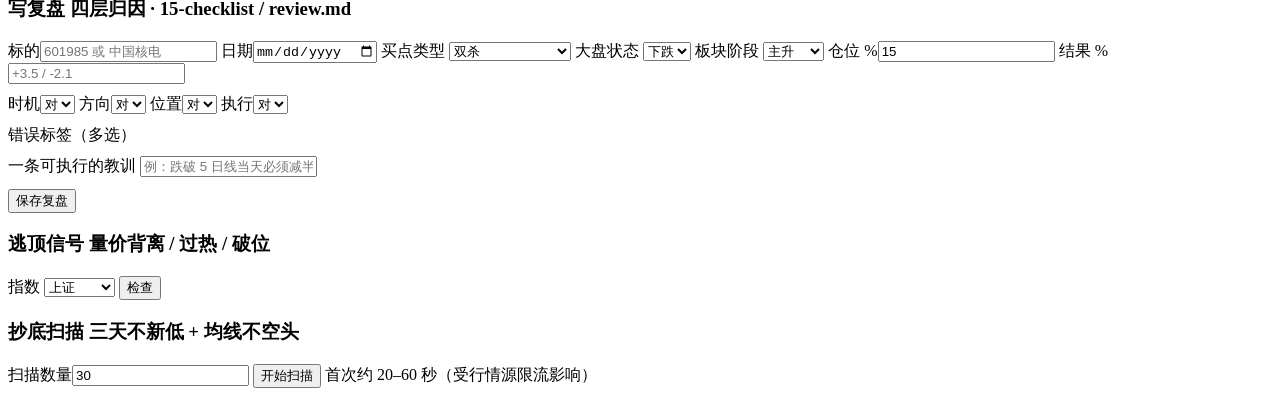
==== commit 9a2ab55d: "fix(dashboard): 关闭的页签改用 HTML+CSS 隐藏，不再依赖 ms.js 是否命中缓存 现象：已设 plan/news=false，但仍能看到「交易计划」「消息」。 原因：隐藏逻辑" ====
--- a/dashboard/web/index.html
+++ b/dashboard/web/index.html
@@ -4,7 +4,17 @@
 <meta charset="utf-8">
 <meta name="viewport" content="width=device-width, initial-scale=1">
 <title>溜溜交易手册</title>
+<meta name="ms-build" content="1126-2351">
 <link rel="stylesheet" href="/style.css">
+<script>/* 关闭的页面：plan=交易计划, news=消息（改这里即恢复） */
+document.documentElement.setAttribute('data-hide', 'plan news');</script>
+<style>
+html[data-hide~="plan"] #msTabs button[data-ms="plan"],
+html[data-hide~="plan"] #msview-plan,
+html[data-hide~="plan"] #msMakePlanCard,
+html[data-hide~="news"] #msTabs button[data-ms="news"],
+html[data-hide~="news"] #msview-news { display: none !important; }
+</style>
 <script>window.onerror=function(m){document.title="JSERR: "+m;};window.addEventListener("unhandledrejection",function(e){document.title="JSREJ: "+e.reason;});</script>
 </head>
 <body>
@@ -288,7 +298,7 @@
         </div>
       </div>
       <div id="msStockBody"></div>
-      <div class="card">
+      <div class="card" id="msMakePlanCard">
         <h3>按体系生成交易计划 <span class="tag">写入 plans/ 后交易计划页自动校验</span></h3>
         <div class="mscalc" style="margin-top:8px">
           <label>账户资金（万）<input id="mpAccount" class="mono" value="100"></label>
